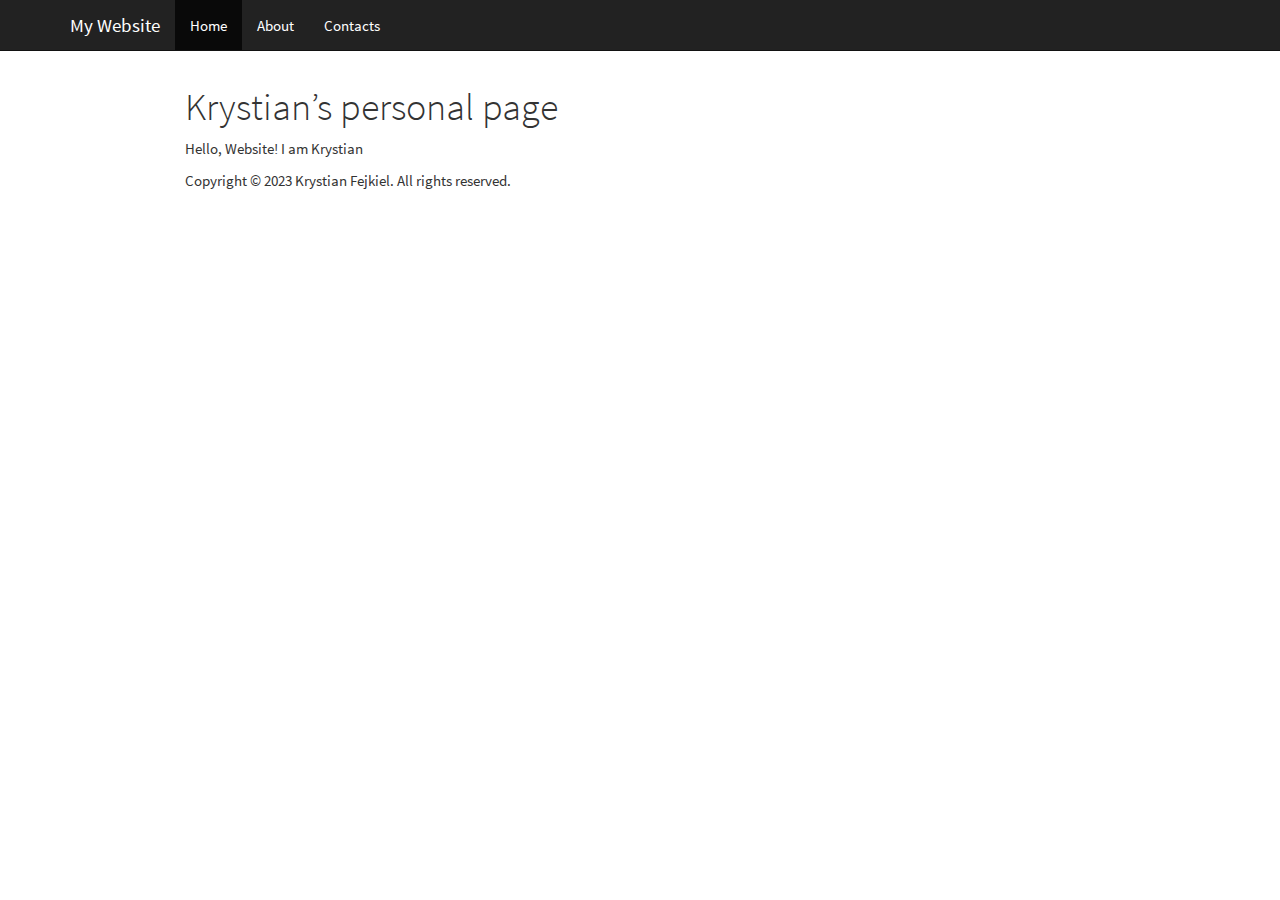
==== index.html @ fb9dfef3 "Update" ====
<!DOCTYPE html>

<html>

<head>

<meta charset="utf-8" />
<meta name="generator" content="pandoc" />
<meta http-equiv="X-UA-Compatible" content="IE=EDGE" />




<title>Krystian’s personal page</title>

<script src="site_libs/header-attrs-2.11/header-attrs.js"></script>
<script src="site_libs/jquery-3.6.0/jquery-3.6.0.min.js"></script>
<meta name="viewport" content="width=device-width, initial-scale=1" />
<link href="site_libs/bootstrap-3.3.5/css/cosmo.min.css" rel="stylesheet" />
<script src="site_libs/bootstrap-3.3.5/js/bootstrap.min.js"></script>
<script src="site_libs/bootstrap-3.3.5/shim/html5shiv.min.js"></script>
<script src="site_libs/bootstrap-3.3.5/shim/respond.min.js"></script>
<style>h1 {font-size: 34px;}
       h1.title {font-size: 38px;}
       h2 {font-size: 30px;}
       h3 {font-size: 24px;}
       h4 {font-size: 18px;}
       h5 {font-size: 16px;}
       h6 {font-size: 12px;}
       code {color: inherit; background-color: rgba(0, 0, 0, 0.04);}
       pre:not([class]) { background-color: white }</style>
<script src="site_libs/navigation-1.1/tabsets.js"></script>
<link href="site_libs/highlightjs-9.12.0/textmate.css" rel="stylesheet" />
<script src="site_libs/highlightjs-9.12.0/highlight.js"></script>

<style type="text/css">
  code{white-space: pre-wrap;}
  span.smallcaps{font-variant: small-caps;}
  span.underline{text-decoration: underline;}
  div.column{display: inline-block; vertical-align: top; width: 50%;}
  div.hanging-indent{margin-left: 1.5em; text-indent: -1.5em;}
  ul.task-list{list-style: none;}
    </style>

<style type="text/css">code{white-space: pre;}</style>
<script type="text/javascript">
if (window.hljs) {
  hljs.configure({languages: []});
  hljs.initHighlightingOnLoad();
  if (document.readyState && document.readyState === "complete") {
    window.setTimeout(function() { hljs.initHighlighting(); }, 0);
  }
}
</script>





<link rel="stylesheet" href="styles.css" type="text/css" />



<style type = "text/css">
.main-container {
  max-width: 940px;
  margin-left: auto;
  margin-right: auto;
}
img {
  max-width:100%;
}
.tabbed-pane {
  padding-top: 12px;
}
.html-widget {
  margin-bottom: 20px;
}
button.code-folding-btn:focus {
  outline: none;
}
summary {
  display: list-item;
}
pre code {
  padding: 0;
}
</style>


<style type="text/css">
.dropdown-submenu {
  position: relative;
}
.dropdown-submenu>.dropdown-menu {
  top: 0;
  left: 100%;
  margin-top: -6px;
  margin-left: -1px;
  border-radius: 0 6px 6px 6px;
}
.dropdown-submenu:hover>.dropdown-menu {
  display: block;
}
.dropdown-submenu>a:after {
  display: block;
  content: " ";
  float: right;
  width: 0;
  height: 0;
  border-color: transparent;
  border-style: solid;
  border-width: 5px 0 5px 5px;
  border-left-color: #cccccc;
  margin-top: 5px;
  margin-right: -10px;
}
.dropdown-submenu:hover>a:after {
  border-left-color: #adb5bd;
}
.dropdown-submenu.pull-left {
  float: none;
}
.dropdown-submenu.pull-left>.dropdown-menu {
  left: -100%;
  margin-left: 10px;
  border-radius: 6px 0 6px 6px;
}
</style>

<script type="text/javascript">
// manage active state of menu based on current page
$(document).ready(function () {
  // active menu anchor
  href = window.location.pathname
  href = href.substr(href.lastIndexOf('/') + 1)
  if (href === "")
    href = "index.html";
  var menuAnchor = $('a[href="' + href + '"]');

  // mark it active
  menuAnchor.tab('show');

  // if it's got a parent navbar menu mark it active as well
  menuAnchor.closest('li.dropdown').addClass('active');

  // Navbar adjustments
  var navHeight = $(".navbar").first().height() + 15;
  var style = document.createElement('style');
  var pt = "padding-top: " + navHeight + "px; ";
  var mt = "margin-top: -" + navHeight + "px; ";
  var css = "";
  // offset scroll position for anchor links (for fixed navbar)
  for (var i = 1; i <= 6; i++) {
    css += ".section h" + i + "{ " + pt + mt + "}\n";
  }
  style.innerHTML = "body {" + pt + "padding-bottom: 40px; }\n" + css;
  document.head.appendChild(style);
});
</script>

<!-- tabsets -->

<style type="text/css">
.tabset-dropdown > .nav-tabs {
  display: inline-table;
  max-height: 500px;
  min-height: 44px;
  overflow-y: auto;
  border: 1px solid #ddd;
  border-radius: 4px;
}

.tabset-dropdown > .nav-tabs > li.active:before {
  content: "";
  font-family: 'Glyphicons Halflings';
  display: inline-block;
  padding: 10px;
  border-right: 1px solid #ddd;
}

.tabset-dropdown > .nav-tabs.nav-tabs-open > li.active:before {
  content: "&#xe258;";
  border: none;
}

.tabset-dropdown > .nav-tabs.nav-tabs-open:before {
  content: "";
  font-family: 'Glyphicons Halflings';
  display: inline-block;
  padding: 10px;
  border-right: 1px solid #ddd;
}

.tabset-dropdown > .nav-tabs > li.active {
  display: block;
}

.tabset-dropdown > .nav-tabs > li > a,
.tabset-dropdown > .nav-tabs > li > a:focus,
.tabset-dropdown > .nav-tabs > li > a:hover {
  border: none;
  display: inline-block;
  border-radius: 4px;
  background-color: transparent;
}

.tabset-dropdown > .nav-tabs.nav-tabs-open > li {
  display: block;
  float: none;
}

.tabset-dropdown > .nav-tabs > li {
  display: none;
}
</style>

<!-- code folding -->




</head>

<body>


<div class="container-fluid main-container">




<div class="navbar navbar-default  navbar-fixed-top" role="navigation">
  <div class="container">
    <div class="navbar-header">
      <button type="button" class="navbar-toggle collapsed" data-toggle="collapse" data-target="#navbar">
        <span class="icon-bar"></span>
        <span class="icon-bar"></span>
        <span class="icon-bar"></span>
      </button>
      <a class="navbar-brand" href="index.html">My Website</a>
    </div>
    <div id="navbar" class="navbar-collapse collapse">
      <ul class="nav navbar-nav">
        <li>
  <a href="index.html">Home</a>
</li>
<li>
  <a href="about.html">About</a>
</li>
<li>
  <a href="contacts.html">Contacts</a>
</li>
      </ul>
      <ul class="nav navbar-nav navbar-right">
        
      </ul>
    </div><!--/.nav-collapse -->
  </div><!--/.container -->
</div><!--/.navbar -->

<div id="header">



<h1 class="title toc-ignore">Krystian’s personal page</h1>

</div>


<p>Hello, Website! I am Krystian</p>

<p>Copyright &copy; 2023 Krystian Fejkiel. All rights reserved.</p>



</div>

<script>

// add bootstrap table styles to pandoc tables
function bootstrapStylePandocTables() {
  $('tr.odd').parent('tbody').parent('table').addClass('table table-condensed');
}
$(document).ready(function () {
  bootstrapStylePandocTables();
});


</script>

<!-- tabsets -->

<script>
$(document).ready(function () {
  window.buildTabsets("TOC");
});

$(document).ready(function () {
  $('.tabset-dropdown > .nav-tabs > li').click(function () {
    $(this).parent().toggleClass('nav-tabs-open');
  });
});
</script>

<!-- code folding -->


<!-- dynamically load mathjax for compatibility with self-contained -->
<script>
  (function () {
    var script = document.createElement("script");
    script.type = "text/javascript";
    script.src  = "https://mathjax.rstudio.com/latest/MathJax.js?config=TeX-AMS-MML_HTMLorMML";
    document.getElementsByTagName("head")[0].appendChild(script);
  })();
</script>

</body>
</html>
---- site_libs/bootstrap-3.3.5/css/cosmo.min.css ----
@font-face {
  font-family: 'Source Sans Pro';
  font-style: normal;
  font-weight: 300;
  src: url(fonts/SourceSansProLight.ttf) format('truetype');
}
@font-face {
  font-family: 'Source Sans Pro';
  font-style: normal;
  font-weight: 400;
  src: url(fonts/SourceSansPro.ttf) format('truetype');
}
@font-face {
  font-family: 'Source Sans Pro';
  font-style: normal;
  font-weight: 700;
  src: url(fonts/SourceSansProBold.ttf) format('truetype');
}

/*!
 * bootswatch v3.3.6
 * Homepage: http://bootswatch.com
 * Copyright 2012-2015 Thomas Park
 * Licensed under MIT
 * Based on Bootstrap
*//*!
 * Bootstrap v3.3.6 (http://getbootstrap.com)
 * Copyright 2011-2015 Twitter, Inc.
 * Licensed under MIT (https://github.com/twbs/bootstrap/blob/master/LICENSE)
 *//*! normalize.css v3.0.3 | MIT License | github.com/necolas/normalize.css */html{font-family:sans-serif;-ms-text-size-adjust:100%;-webkit-text-size-adjust:100%}body{margin:0}article,aside,details,figcaption,figure,footer,header,hgroup,main,menu,nav,section,summary{display:block}audio,canvas,progress,video{display:inline-block;vertical-align:baseline}audio:not([controls]){display:none;height:0}[hidden],template{display:none}a{background-color:transparent}a:active,a:hover{outline:0}abbr[title]{border-bottom:1px dotted}b,strong{font-weight:bold}dfn{font-style:italic}h1{font-size:2em;margin:0.67em 0}mark{background:#ff0;color:#000}small{font-size:80%}sub,sup{font-size:75%;line-height:0;position:relative;vertical-align:baseline}sup{top:-0.5em}sub{bottom:-0.25em}img{border:0}svg:not(:root){overflow:hidden}figure{margin:1em 40px}hr{-webkit-box-sizing:content-box;-moz-box-sizing:content-box;box-sizing:content-box;height:0}pre{overflow:auto}code,kbd,pre,samp{font-family:monospace, monospace;font-size:1em}button,input,optgroup,select,textarea{color:inherit;font:inherit;margin:0}button{overflow:visible}button,select{text-transform:none}button,html input[type="button"],input[type="reset"],input[type="submit"]{-webkit-appearance:button;cursor:pointer}button[disabled],html input[disabled]{cursor:default}button::-moz-focus-inner,input::-moz-focus-inner{border:0;padding:0}input{line-height:normal}input[type="checkbox"],input[type="radio"]{-webkit-box-sizing:border-box;-moz-box-sizing:border-box;box-sizing:border-box;padding:0}input[type="number"]::-webkit-inner-spin-button,input[type="number"]::-webkit-outer-spin-button{height:auto}input[type="search"]{-webkit-appearance:textfield;-webkit-box-sizing:content-box;-moz-box-sizing:content-box;box-sizing:content-box}input[type="search"]::-webkit-search-cancel-button,input[type="search"]::-webkit-search-decoration{-webkit-appearance:none}fieldset{border:1px solid #c0c0c0;margin:0 2px;padding:0.35em 0.625em 0.75em}legend{border:0;padding:0}textarea{overflow:auto}optgroup{font-weight:bold}table{border-collapse:collapse;border-spacing:0}td,th{padding:0}/*! Source: https://github.com/h5bp/html5-boilerplate/blob/master/src/css/main.css */@media print{*,*:before,*:after{background:transparent !important;color:#000 !important;-webkit-box-shadow:none !important;box-shadow:none !important;text-shadow:none !important}a,a:visited{text-decoration:underline}a[href]:after{content:" (" attr(href) ")"}abbr[title]:after{content:" (" attr(title) ")"}a[href^="#"]:after,a[href^="javascript:"]:after{content:""}pre,blockquote{border:1px solid #999;page-break-inside:avoid}thead{display:table-header-group}tr,img{page-break-inside:avoid}img{max-width:100% !important}p,h2,h3{orphans:3;widows:3}h2,h3{page-break-after:avoid}.navbar{display:none}.btn>.caret,.dropup>.btn>.caret{border-top-color:#000 !important}.label{border:1px solid #000}.table{border-collapse:collapse !important}.table td,.table th{background-color:#fff !important}.table-bordered th,.table-bordered td{border:1px solid #ddd !important}}@font-face{font-family:'Glyphicons Halflings';src:url('../fonts/glyphicons-halflings-regular.eot');src:url('../fonts/glyphicons-halflings-regular.eot?#iefix') format('embedded-opentype'),url('../fonts/glyphicons-halflings-regular.woff') format('woff'),url('../fonts/glyphicons-halflings-regular.ttf') format('truetype'),url('../fonts/glyphicons-halflings-regular.svg#glyphicons_halflingsregular') format('svg')}.glyphicon{position:relative;top:1px;display:inline-block;font-family:'Glyphicons Halflings';font-style:normal;font-weight:normal;line-height:1;-webkit-font-smoothing:antialiased;-moz-osx-font-smoothing:grayscale}.glyphicon-asterisk:before{content:"\002a"}.glyphicon-plus:before{content:"\002b"}.glyphicon-euro:before,.glyphicon-eur:before{content:"\20ac"}.glyphicon-minus:before{content:"\2212"}.glyphicon-cloud:before{content:"\2601"}.glyphicon-envelope:before{content:"\2709"}.glyphicon-pencil:before{content:"\270f"}.glyphicon-glass:before{content:"\e001"}.glyphicon-music:before{content:"\e002"}.glyphicon-search:before{content:"\e003"}.glyphicon-heart:before{content:"\e005"}.glyphicon-star:before{content:"\e006"}.glyphicon-star-empty:before{content:"\e007"}.glyphicon-user:before{content:"\e008"}.glyphicon-film:before{content:"\e009"}.glyphicon-th-large:before{content:"\e010"}.glyphicon-th:before{content:"\e011"}.glyphicon-th-list:before{content:"\e012"}.glyphicon-ok:before{content:"\e013"}.glyphicon-remove:before{content:"\e014"}.glyphicon-zoom-in:before{content:"\e015"}.glyphicon-zoom-out:before{content:"\e016"}.glyphicon-off:before{content:"\e017"}.glyphicon-signal:before{content:"\e018"}.glyphicon-cog:before{content:"\e019"}.glyphicon-trash:before{content:"\e020"}.glyphicon-home:before{content:"\e021"}.glyphicon-file:before{content:"\e022"}.glyphicon-time:before{content:"\e023"}.glyphicon-road:before{content:"\e024"}.glyphicon-download-alt:before{content:"\e025"}.glyphicon-download:before{content:"\e026"}.glyphicon-upload:before{content:"\e027"}.glyphicon-inbox:before{content:"\e028"}.glyphicon-play-circle:before{content:"\e029"}.glyphicon-repeat:before{content:"\e030"}.glyphicon-refresh:before{content:"\e031"}.glyphicon-list-alt:before{content:"\e032"}.glyphicon-lock:before{content:"\e033"}.glyphicon-flag:before{content:"\e034"}.glyphicon-headphones:before{content:"\e035"}.glyphicon-volume-off:before{content:"\e036"}.glyphicon-volume-down:before{content:"\e037"}.glyphicon-volume-up:before{content:"\e038"}.glyphicon-qrcode:before{content:"\e039"}.glyphicon-barcode:before{content:"\e040"}.glyphicon-tag:before{content:"\e041"}.glyphicon-tags:before{content:"\e042"}.glyphicon-book:before{content:"\e043"}.glyphicon-bookmark:before{content:"\e044"}.glyphicon-print:before{content:"\e045"}.glyphicon-camera:before{content:"\e046"}.glyphicon-font:before{content:"\e047"}.glyphicon-bold:before{content:"\e048"}.glyphicon-italic:before{content:"\e049"}.glyphicon-text-height:before{content:"\e050"}.glyphicon-text-width:before{content:"\e051"}.glyphicon-align-left:before{content:"\e052"}.glyphicon-align-center:before{content:"\e053"}.glyphicon-align-right:before{content:"\e054"}.glyphicon-align-justify:before{content:"\e055"}.glyphicon-list:before{content:"\e056"}.glyphicon-indent-left:before{content:"\e057"}.glyphicon-indent-right:before{content:"\e058"}.glyphicon-facetime-video:before{content:"\e059"}.glyphicon-picture:before{content:"\e060"}.glyphicon-map-marker:before{content:"\e062"}.glyphicon-adjust:before{content:"\e063"}.glyphicon-tint:before{content:"\e064"}.glyphicon-edit:before{content:"\e065"}.glyphicon-share:before{content:"\e066"}.glyphicon-check:before{content:"\e067"}.glyphicon-move:before{content:"\e068"}.glyphicon-step-backward:before{content:"\e069"}.glyphicon-fast-backward:before{content:"\e070"}.glyphicon-backward:before{content:"\e071"}.glyphicon-play:before{content:"\e072"}.glyphicon-pause:before{content:"\e073"}.glyphicon-stop:before{content:"\e074"}.glyphicon-forward:before{content:"\e075"}.glyphicon-fast-forward:before{content:"\e076"}.glyphicon-step-forward:before{content:"\e077"}.glyphicon-eject:before{content:"\e078"}.glyphicon-chevron-left:before{content:"\e079"}.glyphicon-chevron-right:before{content:"\e080"}.glyphicon-plus-sign:before{content:"\e081"}.glyphicon-minus-sign:before{content:"\e082"}.glyphicon-remove-sign:before{content:"\e083"}.glyphicon-ok-sign:before{content:"\e084"}.glyphicon-question-sign:before{content:"\e085"}.glyphicon-info-sign:before{content:"\e086"}.glyphicon-screenshot:before{content:"\e087"}.glyphicon-remove-circle:before{content:"\e088"}.glyphicon-ok-circle:before{content:"\e089"}.glyphicon-ban-circle:before{content:"\e090"}.glyphicon-arrow-left:before{content:"\e091"}.glyphicon-arrow-right:before{content:"\e092"}.glyphicon-arrow-up:before{content:"\e093"}.glyphicon-arrow-down:before{content:"\e094"}.glyphicon-share-alt:before{content:"\e095"}.glyphicon-resize-full:before{content:"\e096"}.glyphicon-resize-small:before{content:"\e097"}.glyphicon-exclamation-sign:before{content:"\e101"}.glyphicon-gift:before{content:"\e102"}.glyphicon-leaf:before{content:"\e103"}.glyphicon-fire:before{content:"\e104"}.glyphicon-eye-open:before{content:"\e105"}.glyphicon-eye-close:before{content:"\e106"}.glyphicon-warning-sign:before{content:"\e107"}.glyphicon-plane:before{content:"\e108"}.glyphicon-calendar:before{content:"\e109"}.glyphicon-random:before{content:"\e110"}.glyphicon-comment:before{content:"\e111"}.glyphicon-magnet:before{content:"\e112"}.glyphicon-chevron-up:before{content:"\e113"}.glyphicon-chevron-down:before{content:"\e114"}.glyphicon-retweet:before{content:"\e115"}.glyphicon-shopping-cart:before{content:"\e116"}.glyphicon-folder-close:before{content:"\e117"}.glyphicon-folder-open:before{content:"\e118"}.glyphicon-resize-vertical:before{content:"\e119"}.glyphicon-resize-horizontal:before{content:"\e120"}.glyphicon-hdd:before{content:"\e121"}.glyphicon-bullhorn:before{content:"\e122"}.glyphicon-bell:before{content:"\e123"}.glyphicon-certificate:before{content:"\e124"}.glyphicon-thumbs-up:before{content:"\e125"}.glyphicon-thumbs-down:before{content:"\e126"}.glyphicon-hand-right:before{content:"\e127"}.glyphicon-hand-left:before{content:"\e128"}.glyphicon-hand-up:before{content:"\e129"}.glyphicon-hand-down:before{content:"\e130"}.glyphicon-circle-arrow-right:before{content:"\e131"}.glyphicon-circle-arrow-left:before{content:"\e132"}.glyphicon-circle-arrow-up:before{content:"\e133"}.glyphicon-circle-arrow-down:before{content:"\e134"}.glyphicon-globe:before{content:"\e135"}.glyphicon-wrench:before{content:"\e136"}.glyphicon-tasks:before{content:"\e137"}.glyphicon-filter:before{content:"\e138"}.glyphicon-briefcase:before{content:"\e139"}.glyphicon-fullscreen:before{content:"\e140"}.glyphicon-dashboard:before{content:"\e141"}.glyphicon-paperclip:before{content:"\e142"}.glyphicon-heart-empty:before{content:"\e143"}.glyphicon-link:before{content:"\e144"}.glyphicon-phone:before{content:"\e145"}.glyphicon-pushpin:before{content:"\e146"}.glyphicon-usd:before{content:"\e148"}.glyphicon-gbp:before{content:"\e149"}.glyphicon-sort:before{content:"\e150"}.glyphicon-sort-by-alphabet:before{content:"\e151"}.glyphicon-sort-by-alphabet-alt:before{content:"\e152"}.glyphicon-sort-by-order:before{content:"\e153"}.glyphicon-sort-by-order-alt:before{content:"\e154"}.glyphicon-sort-by-attributes:before{content:"\e155"}.glyphicon-sort-by-attributes-alt:before{content:"\e156"}.glyphicon-unchecked:before{content:"\e157"}.glyphicon-expand:before{content:"\e158"}.glyphicon-collapse-down:before{content:"\e159"}.glyphicon-collapse-up:before{content:"\e160"}.glyphicon-log-in:before{content:"\e161"}.glyphicon-flash:before{content:"\e162"}.glyphicon-log-out:before{content:"\e163"}.glyphicon-new-window:before{content:"\e164"}.glyphicon-record:before{content:"\e165"}.glyphicon-save:before{content:"\e166"}.glyphicon-open:before{content:"\e167"}.glyphicon-saved:before{content:"\e168"}.glyphicon-import:before{content:"\e169"}.glyphicon-export:before{content:"\e170"}.glyphicon-send:before{content:"\e171"}.glyphicon-floppy-disk:before{content:"\e172"}.glyphicon-floppy-saved:before{content:"\e173"}.glyphicon-floppy-remove:before{content:"\e174"}.glyphicon-floppy-save:before{content:"\e175"}.glyphicon-floppy-open:before{content:"\e176"}.glyphicon-credit-card:before{content:"\e177"}.glyphicon-transfer:before{content:"\e178"}.glyphicon-cutlery:before{content:"\e179"}.glyphicon-header:before{content:"\e180"}.glyphicon-compressed:before{content:"\e181"}.glyphicon-earphone:before{content:"\e182"}.glyphicon-phone-alt:before{content:"\e183"}.glyphicon-tower:before{content:"\e184"}.glyphicon-stats:before{content:"\e185"}.glyphicon-sd-video:before{content:"\e186"}.glyphicon-hd-video:before{content:"\e187"}.glyphicon-subtitles:before{content:"\e188"}.glyphicon-sound-stereo:before{content:"\e189"}.glyphicon-sound-dolby:before{content:"\e190"}.glyphicon-sound-5-1:before{content:"\e191"}.glyphicon-sound-6-1:before{content:"\e192"}.glyphicon-sound-7-1:before{content:"\e193"}.glyphicon-copyright-mark:before{content:"\e194"}.glyphicon-registration-mark:before{content:"\e195"}.glyphicon-cloud-download:before{content:"\e197"}.glyphicon-cloud-upload:before{content:"\e198"}.glyphicon-tree-conifer:before{content:"\e199"}.glyphicon-tree-deciduous:before{content:"\e200"}.glyphicon-cd:before{content:"\e201"}.glyphicon-save-file:before{content:"\e202"}.glyphicon-open-file:before{content:"\e203"}.glyphicon-level-up:before{content:"\e204"}.glyphicon-copy:before{content:"\e205"}.glyphicon-paste:before{content:"\e206"}.glyphicon-alert:before{content:"\e209"}.glyphicon-equalizer:before{content:"\e210"}.glyphicon-king:before{content:"\e211"}.glyphicon-queen:before{content:"\e212"}.glyphicon-pawn:before{content:"\e213"}.glyphicon-bishop:before{content:"\e214"}.glyphicon-knight:before{content:"\e215"}.glyphicon-baby-formula:before{content:"\e216"}.glyphicon-tent:before{content:"\26fa"}.glyphicon-blackboard:before{content:"\e218"}.glyphicon-bed:before{content:"\e219"}.glyphicon-apple:before{content:"\f8ff"}.glyphicon-erase:before{content:"\e221"}.glyphicon-hourglass:before{content:"\231b"}.glyphicon-lamp:before{content:"\e223"}.glyphicon-duplicate:before{content:"\e224"}.glyphicon-piggy-bank:before{content:"\e225"}.glyphicon-scissors:before{content:"\e226"}.glyphicon-bitcoin:before{content:"\e227"}.glyphicon-btc:before{content:"\e227"}.glyphicon-xbt:before{content:"\e227"}.glyphicon-yen:before{content:"\00a5"}.glyphicon-jpy:before{content:"\00a5"}.glyphicon-ruble:before{content:"\20bd"}.glyphicon-rub:before{content:"\20bd"}.glyphicon-scale:before{content:"\e230"}.glyphicon-ice-lolly:before{content:"\e231"}.glyphicon-ice-lolly-tasted:before{content:"\e232"}.glyphicon-education:before{content:"\e233"}.glyphicon-option-horizontal:before{content:"\e234"}.glyphicon-option-vertical:before{content:"\e235"}.glyphicon-menu-hamburger:before{content:"\e236"}.glyphicon-modal-window:before{content:"\e237"}.glyphicon-oil:before{content:"\e238"}.glyphicon-grain:before{content:"\e239"}.glyphicon-sunglasses:before{content:"\e240"}.glyphicon-text-size:before{content:"\e241"}.glyphicon-text-color:before{content:"\e242"}.glyphicon-text-background:before{content:"\e243"}.glyphicon-object-align-top:before{content:"\e244"}.glyphicon-object-align-bottom:before{content:"\e245"}.glyphicon-object-align-horizontal:before{content:"\e246"}.glyphicon-object-align-left:before{content:"\e247"}.glyphicon-object-align-vertical:before{content:"\e248"}.glyphicon-object-align-right:before{content:"\e249"}.glyphicon-triangle-right:before{content:"\e250"}.glyphicon-triangle-left:before{content:"\e251"}.glyphicon-triangle-bottom:before{content:"\e252"}.glyphicon-triangle-top:before{content:"\e253"}.glyphicon-console:before{content:"\e254"}.glyphicon-superscript:before{content:"\e255"}.glyphicon-subscript:before{content:"\e256"}.glyphicon-menu-left:before{content:"\e257"}.glyphicon-menu-right:before{content:"\e258"}.glyphicon-menu-down:before{content:"\e259"}.glyphicon-menu-up:before{content:"\e260"}*{-webkit-box-sizing:border-box;-moz-box-sizing:border-box;box-sizing:border-box}*:before,*:after{-webkit-box-sizing:border-box;-moz-box-sizing:border-box;box-sizing:border-box}html{font-size:10px;-webkit-tap-highlight-color:rgba(0,0,0,0)}body{font-family:"Source Sans Pro",Calibri,Candara,Arial,sans-serif;font-size:15px;line-height:1.42857143;color:#333333;background-color:#ffffff}input,button,select,textarea{font-family:inherit;font-size:inherit;line-height:inherit}a{color:#2780e3;text-decoration:none}a:hover,a:focus{color:#165ba8;text-decoration:underline}a:focus{outline:thin dotted;outline:5px auto -webkit-focus-ring-color;outline-offset:-2px}figure{margin:0}img{vertical-align:middle}.img-responsive,.thumbnail>img,.thumbnail a>img,.carousel-inner>.item>img,.carousel-inner>.item>a>img{display:block;max-width:100%;height:auto}.img-rounded{border-radius:0}.img-thumbnail{padding:4px;line-height:1.42857143;background-color:#ffffff;border:1px solid #dddddd;border-radius:0;-webkit-transition:all .2s ease-in-out;-o-transition:all .2s ease-in-out;transition:all .2s ease-in-out;display:inline-block;max-width:100%;height:auto}.img-circle{border-radius:50%}hr{margin-top:21px;margin-bottom:21px;border:0;border-top:1px solid #e6e6e6}.sr-only{position:absolute;width:1px;height:1px;margin:-1px;padding:0;overflow:hidden;clip:rect(0, 0, 0, 0);border:0}.sr-only-focusable:active,.sr-only-focusable:focus{position:static;width:auto;height:auto;margin:0;overflow:visible;clip:auto}[role="button"]{cursor:pointer}h1,h2,h3,h4,h5,h6,.h1,.h2,.h3,.h4,.h5,.h6{font-family:"Source Sans Pro",Calibri,Candara,Arial,sans-serif;font-weight:300;line-height:1.1;color:inherit}h1 small,h2 small,h3 small,h4 small,h5 small,h6 small,.h1 small,.h2 small,.h3 small,.h4 small,.h5 small,.h6 small,h1 .small,h2 .small,h3 .small,h4 .small,h5 .small,h6 .small,.h1 .small,.h2 .small,.h3 .small,.h4 .small,.h5 .small,.h6 .small{font-weight:normal;line-height:1;color:#999999}h1,.h1,h2,.h2,h3,.h3{margin-top:21px;margin-bottom:10.5px}h1 small,.h1 small,h2 small,.h2 small,h3 small,.h3 small,h1 .small,.h1 .small,h2 .small,.h2 .small,h3 .small,.h3 .small{font-size:65%}h4,.h4,h5,.h5,h6,.h6{margin-top:10.5px;margin-bottom:10.5px}h4 small,.h4 small,h5 small,.h5 small,h6 small,.h6 small,h4 .small,.h4 .small,h5 .small,.h5 .small,h6 .small,.h6 .small{font-size:75%}h1,.h1{font-size:39px}h2,.h2{font-size:32px}h3,.h3{font-size:26px}h4,.h4{font-size:19px}h5,.h5{font-size:15px}h6,.h6{font-size:13px}p{margin:0 0 10.5px}.lead{margin-bottom:21px;font-size:17px;font-weight:300;line-height:1.4}@media (min-width:768px){.lead{font-size:22.5px}}small,.small{font-size:86%}mark,.mark{background-color:#ff7518;padding:.2em}.text-left{text-align:left}.text-right{text-align:right}.text-center{text-align:center}.text-justify{text-align:justify}.text-nowrap{white-space:nowrap}.text-lowercase{text-transform:lowercase}.text-uppercase{text-transform:uppercase}.text-capitalize{text-transform:capitalize}.text-muted{color:#999999}.text-primary{color:#2780e3}a.text-primary:hover,a.text-primary:focus{color:#1967be}.text-success{color:#ffffff}a.text-success:hover,a.text-success:focus{color:#e6e6e6}.text-info{color:#ffffff}a.text-info:hover,a.text-info:focus{color:#e6e6e6}.text-warning{color:#ffffff}a.text-warning:hover,a.text-warning:focus{color:#e6e6e6}.text-danger{color:#ffffff}a.text-danger:hover,a.text-danger:focus{color:#e6e6e6}.bg-primary{color:#fff;background-color:#2780e3}a.bg-primary:hover,a.bg-primary:focus{background-color:#1967be}.bg-success{background-color:#3fb618}a.bg-success:hover,a.bg-success:focus{background-color:#2f8912}.bg-info{background-color:#9954bb}a.bg-info:hover,a.bg-info:focus{background-color:#7e3f9d}.bg-warning{background-color:#ff7518}a.bg-warning:hover,a.bg-warning:focus{background-color:#e45c00}.bg-danger{background-color:#ff0039}a.bg-danger:hover,a.bg-danger:focus{background-color:#cc002e}.page-header{padding-bottom:9.5px;margin:42px 0 21px;border-bottom:1px solid #e6e6e6}ul,ol{margin-top:0;margin-bottom:10.5px}ul ul,ol ul,ul ol,ol ol{margin-bottom:0}.list-unstyled{padding-left:0;list-style:none}.list-inline{padding-left:0;list-style:none;margin-left:-5px}.list-inline>li{display:inline-block;padding-left:5px;padding-right:5px}dl{margin-top:0;margin-bottom:21px}dt,dd{line-height:1.42857143}dt{font-weight:bold}dd{margin-left:0}@media (min-width:768px){.dl-horizontal dt{float:left;width:160px;clear:left;text-align:right;overflow:hidden;text-overflow:ellipsis;white-space:nowrap}.dl-horizontal dd{margin-left:180px}}abbr[title],abbr[data-original-title]{cursor:help;border-bottom:1px dotted #999999}.initialism{font-size:90%;text-transform:uppercase}blockquote{padding:10.5px 21px;margin:0 0 21px;font-size:18.75px;border-left:5px solid #e6e6e6}blockquote p:last-child,blockquote ul:last-child,blockquote ol:last-child{margin-bottom:0}blockquote footer,blockquote small,blockquote .small{display:block;font-size:80%;line-height:1.42857143;color:#999999}blockquote footer:before,blockquote small:before,blockquote .small:before{content:'\2014 \00A0'}.blockquote-reverse,blockquote.pull-right{padding-right:15px;padding-left:0;border-right:5px solid #e6e6e6;border-left:0;text-align:right}.blockquote-reverse footer:before,blockquote.pull-right footer:before,.blockquote-reverse small:before,blockquote.pull-right small:before,.blockquote-reverse .small:before,blockquote.pull-right .small:before{content:''}.blockquote-reverse footer:after,blockquote.pull-right footer:after,.blockquote-reverse small:after,blockquote.pull-right small:after,.blockquote-reverse .small:after,blockquote.pull-right .small:after{content:'\00A0 \2014'}address{margin-bottom:21px;font-style:normal;line-height:1.42857143}code,kbd,pre,samp{font-family:monospace}code{padding:2px 4px;font-size:90%;color:#c7254e;background-color:#f9f2f4;border-radius:0}kbd{padding:2px 4px;font-size:90%;color:#ffffff;background-color:#333333;border-radius:0;-webkit-box-shadow:inset 0 -1px 0 rgba(0,0,0,0.25);box-shadow:inset 0 -1px 0 rgba(0,0,0,0.25)}kbd kbd{padding:0;font-size:100%;font-weight:bold;-webkit-box-shadow:none;box-shadow:none}pre{display:block;padding:10px;margin:0 0 10.5px;font-size:14px;line-height:1.42857143;word-break:break-all;word-wrap:break-word;color:#333333;background-color:#f5f5f5;border:1px solid #cccccc;border-radius:0}pre code{padding:0;font-size:inherit;color:inherit;white-space:pre-wrap;background-color:transparent;border-radius:0}.pre-scrollable{max-height:340px;overflow-y:scroll}.container{margin-right:auto;margin-left:auto;padding-left:15px;padding-right:15px}@media (min-width:768px){.container{width:750px}}@media (min-width:992px){.container{width:970px}}@media (min-width:1200px){.container{width:1170px}}.container-fluid{margin-right:auto;margin-left:auto;padding-left:15px;padding-right:15px}.row{margin-left:-15px;margin-right:-15px}.col-xs-1,.col-sm-1,.col-md-1,.col-lg-1,.col-xs-2,.col-sm-2,.col-md-2,.col-lg-2,.col-xs-3,.col-sm-3,.col-md-3,.col-lg-3,.col-xs-4,.col-sm-4,.col-md-4,.col-lg-4,.col-xs-5,.col-sm-5,.col-md-5,.col-lg-5,.col-xs-6,.col-sm-6,.col-md-6,.col-lg-6,.col-xs-7,.col-sm-7,.col-md-7,.col-lg-7,.col-xs-8,.col-sm-8,.col-md-8,.col-lg-8,.col-xs-9,.col-sm-9,.col-md-9,.col-lg-9,.col-xs-10,.col-sm-10,.col-md-10,.col-lg-10,.col-xs-11,.col-sm-11,.col-md-11,.col-lg-11,.col-xs-12,.col-sm-12,.col-md-12,.col-lg-12{position:relative;min-height:1px;padding-left:15px;padding-right:15px}.col-xs-1,.col-xs-2,.col-xs-3,.col-xs-4,.col-xs-5,.col-xs-6,.col-xs-7,.col-xs-8,.col-xs-9,.col-xs-10,.col-xs-11,.col-xs-12{float:left}.col-xs-12{width:100%}.col-xs-11{width:91.66666667%}.col-xs-10{width:83.33333333%}.col-xs-9{width:75%}.col-xs-8{width:66.66666667%}.col-xs-7{width:58.33333333%}.col-xs-6{width:50%}.col-xs-5{width:41.66666667%}.col-xs-4{width:33.33333333%}.col-xs-3{width:25%}.col-xs-2{width:16.66666667%}.col-xs-1{width:8.33333333%}.col-xs-pull-12{right:100%}.col-xs-pull-11{right:91.66666667%}.col-xs-pull-10{right:83.33333333%}.col-xs-pull-9{right:75%}.col-xs-pull-8{right:66.66666667%}.col-xs-pull-7{right:58.33333333%}.col-xs-pull-6{right:50%}.col-xs-pull-5{right:41.66666667%}.col-xs-pull-4{right:33.33333333%}.col-xs-pull-3{right:25%}.col-xs-pull-2{right:16.66666667%}.col-xs-pull-1{right:8.33333333%}.col-xs-pull-0{right:auto}.col-xs-push-12{left:100%}.col-xs-push-11{left:91.66666667%}.col-xs-push-10{left:83.33333333%}.col-xs-push-9{left:75%}.col-xs-push-8{left:66.66666667%}.col-xs-push-7{left:58.33333333%}.col-xs-push-6{left:50%}.col-xs-push-5{left:41.66666667%}.col-xs-push-4{left:33.33333333%}.col-xs-push-3{left:25%}.col-xs-push-2{left:16.66666667%}.col-xs-push-1{left:8.33333333%}.col-xs-push-0{left:auto}.col-xs-offset-12{margin-left:100%}.col-xs-offset-11{margin-left:91.66666667%}.col-xs-offset-10{margin-left:83.33333333%}.col-xs-offset-9{margin-left:75%}.col-xs-offset-8{margin-left:66.66666667%}.col-xs-offset-7{margin-left:58.33333333%}.col-xs-offset-6{margin-left:50%}.col-xs-offset-5{margin-left:41.66666667%}.col-xs-offset-4{margin-left:33.33333333%}.col-xs-offset-3{margin-left:25%}.col-xs-offset-2{margin-left:16.66666667%}.col-xs-offset-1{margin-left:8.33333333%}.col-xs-offset-0{margin-left:0%}@media (min-width:768px){.col-sm-1,.col-sm-2,.col-sm-3,.col-sm-4,.col-sm-5,.col-sm-6,.col-sm-7,.col-sm-8,.col-sm-9,.col-sm-10,.col-sm-11,.col-sm-12{float:left}.col-sm-12{width:100%}.col-sm-11{width:91.66666667%}.col-sm-10{width:83.33333333%}.col-sm-9{width:75%}.col-sm-8{width:66.66666667%}.col-sm-7{width:58.33333333%}.col-sm-6{width:50%}.col-sm-5{width:41.66666667%}.col-sm-4{width:33.33333333%}.col-sm-3{width:25%}.col-sm-2{width:16.66666667%}.col-sm-1{width:8.33333333%}.col-sm-pull-12{right:100%}.col-sm-pull-11{right:91.66666667%}.col-sm-pull-10{right:83.33333333%}.col-sm-pull-9{right:75%}.col-sm-pull-8{right:66.66666667%}.col-sm-pull-7{right:58.33333333%}.col-sm-pull-6{right:50%}.col-sm-pull-5{right:41.66666667%}.col-sm-pull-4{right:33.33333333%}.col-sm-pull-3{right:25%}.col-sm-pull-2{right:16.66666667%}.col-sm-pull-1{right:8.33333333%}.col-sm-pull-0{right:auto}.col-sm-push-12{left:100%}.col-sm-push-11{left:91.66666667%}.col-sm-push-10{left:83.33333333%}.col-sm-push-9{left:75%}.col-sm-push-8{left:66.66666667%}.col-sm-push-7{left:58.33333333%}.col-sm-push-6{left:50%}.col-sm-push-5{left:41.66666667%}.col-sm-push-4{left:33.33333333%}.col-sm-push-3{left:25%}.col-sm-push-2{left:16.66666667%}.col-sm-push-1{left:8.33333333%}.col-sm-push-0{left:auto}.col-sm-offset-12{margin-left:100%}.col-sm-offset-11{margin-left:91.66666667%}.col-sm-offset-10{margin-left:83.33333333%}.col-sm-offset-9{margin-left:75%}.col-sm-offset-8{margin-left:66.66666667%}.col-sm-offset-7{margin-left:58.33333333%}.col-sm-offset-6{margin-left:50%}.col-sm-offset-5{margin-left:41.66666667%}.col-sm-offset-4{margin-left:33.33333333%}.col-sm-offset-3{margin-left:25%}.col-sm-offset-2{margin-left:16.66666667%}.col-sm-offset-1{margin-left:8.33333333%}.col-sm-offset-0{margin-left:0%}}@media (min-width:992px){.col-md-1,.col-md-2,.col-md-3,.col-md-4,.col-md-5,.col-md-6,.col-md-7,.col-md-8,.col-md-9,.col-md-10,.col-md-11,.col-md-12{float:left}.col-md-12{width:100%}.col-md-11{width:91.66666667%}.col-md-10{width:83.33333333%}.col-md-9{width:75%}.col-md-8{width:66.66666667%}.col-md-7{width:58.33333333%}.col-md-6{width:50%}.col-md-5{width:41.66666667%}.col-md-4{width:33.33333333%}.col-md-3{width:25%}.col-md-2{width:16.66666667%}.col-md-1{width:8.33333333%}.col-md-pull-12{right:100%}.col-md-pull-11{right:91.66666667%}.col-md-pull-10{right:83.33333333%}.col-md-pull-9{right:75%}.col-md-pull-8{right:66.66666667%}.col-md-pull-7{right:58.33333333%}.col-md-pull-6{right:50%}.col-md-pull-5{right:41.66666667%}.col-md-pull-4{right:33.33333333%}.col-md-pull-3{right:25%}.col-md-pull-2{right:16.66666667%}.col-md-pull-1{right:8.33333333%}.col-md-pull-0{right:auto}.col-md-push-12{left:100%}.col-md-push-11{left:91.66666667%}.col-md-push-10{left:83.33333333%}.col-md-push-9{left:75%}.col-md-push-8{left:66.66666667%}.col-md-push-7{left:58.33333333%}.col-md-push-6{left:50%}.col-md-push-5{left:41.66666667%}.col-md-push-4{left:33.33333333%}.col-md-push-3{left:25%}.col-md-push-2{left:16.66666667%}.col-md-push-1{left:8.33333333%}.col-md-push-0{left:auto}.col-md-offset-12{margin-left:100%}.col-md-offset-11{margin-left:91.66666667%}.col-md-offset-10{margin-left:83.33333333%}.col-md-offset-9{margin-left:75%}.col-md-offset-8{margin-left:66.66666667%}.col-md-offset-7{margin-left:58.33333333%}.col-md-offset-6{margin-left:50%}.col-md-offset-5{margin-left:41.66666667%}.col-md-offset-4{margin-left:33.33333333%}.col-md-offset-3{margin-left:25%}.col-md-offset-2{margin-left:16.66666667%}.col-md-offset-1{margin-left:8.33333333%}.col-md-offset-0{margin-left:0%}}@media (min-width:1200px){.col-lg-1,.col-lg-2,.col-lg-3,.col-lg-4,.col-lg-5,.col-lg-6,.col-lg-7,.col-lg-8,.col-lg-9,.col-lg-10,.col-lg-11,.col-lg-12{float:left}.col-lg-12{width:100%}.col-lg-11{width:91.66666667%}.col-lg-10{width:83.33333333%}.col-lg-9{width:75%}.col-lg-8{width:66.66666667%}.col-lg-7{width:58.33333333%}.col-lg-6{width:50%}.col-lg-5{width:41.66666667%}.col-lg-4{width:33.33333333%}.col-lg-3{width:25%}.col-lg-2{width:16.66666667%}.col-lg-1{width:8.33333333%}.col-lg-pull-12{right:100%}.col-lg-pull-11{right:91.66666667%}.col-lg-pull-10{right:83.33333333%}.col-lg-pull-9{right:75%}.col-lg-pull-8{right:66.66666667%}.col-lg-pull-7{right:58.33333333%}.col-lg-pull-6{right:50%}.col-lg-pull-5{right:41.66666667%}.col-lg-pull-4{right:33.33333333%}.col-lg-pull-3{right:25%}.col-lg-pull-2{right:16.66666667%}.col-lg-pull-1{right:8.33333333%}.col-lg-pull-0{right:auto}.col-lg-push-12{left:100%}.col-lg-push-11{left:91.66666667%}.col-lg-push-10{left:83.33333333%}.col-lg-push-9{left:75%}.col-lg-push-8{left:66.66666667%}.col-lg-push-7{left:58.33333333%}.col-lg-push-6{left:50%}.col-lg-push-5{left:41.66666667%}.col-lg-push-4{left:33.33333333%}.col-lg-push-3{left:25%}.col-lg-push-2{left:16.66666667%}.col-lg-push-1{left:8.33333333%}.col-lg-push-0{left:auto}.col-lg-offset-12{margin-left:100%}.col-lg-offset-11{margin-left:91.66666667%}.col-lg-offset-10{margin-left:83.33333333%}.col-lg-offset-9{margin-left:75%}.col-lg-offset-8{margin-left:66.66666667%}.col-lg-offset-7{margin-left:58.33333333%}.col-lg-offset-6{margin-left:50%}.col-lg-offset-5{margin-left:41.66666667%}.col-lg-offset-4{margin-left:33.33333333%}.col-lg-offset-3{margin-left:25%}.col-lg-offset-2{margin-left:16.66666667%}.col-lg-offset-1{margin-left:8.33333333%}.col-lg-offset-0{margin-left:0%}}table{background-color:transparent}caption{padding-top:8px;padding-bottom:8px;color:#999999;text-align:left}th{}.table{width:100%;max-width:100%;margin-bottom:21px}.table>thead>tr>th,.table>tbody>tr>th,.table>tfoot>tr>th,.table>thead>tr>td,.table>tbody>tr>td,.table>tfoot>tr>td{padding:8px;line-height:1.42857143;vertical-align:top;border-top:1px solid #dddddd}.table>thead>tr>th{vertical-align:bottom;border-bottom:2px solid #dddddd}.table>caption+thead>tr:first-child>th,.table>colgroup+thead>tr:first-child>th,.table>thead:first-child>tr:first-child>th,.table>caption+thead>tr:first-child>td,.table>colgroup+thead>tr:first-child>td,.table>thead:first-child>tr:first-child>td{border-top:0}.table>tbody+tbody{border-top:2px solid #dddddd}.table .table{background-color:#ffffff}.table-condensed>thead>tr>th,.table-condensed>tbody>tr>th,.table-condensed>tfoot>tr>th,.table-condensed>thead>tr>td,.table-condensed>tbody>tr>td,.table-condensed>tfoot>tr>td{padding:5px}.table-bordered{border:1px solid #dddddd}.table-bordered>thead>tr>th,.table-bordered>tbody>tr>th,.table-bordered>tfoot>tr>th,.table-bordered>thead>tr>td,.table-bordered>tbody>tr>td,.table-bordered>tfoot>tr>td{border:1px solid #dddddd}.table-bordered>thead>tr>th,.table-bordered>thead>tr>td{border-bottom-width:2px}.table-striped>tbody>tr:nth-of-type(odd){background-color:#f9f9f9}.table-hover>tbody>tr:hover{background-color:#f5f5f5}table col[class*="col-"]{position:static;float:none;display:table-column}table td[class*="col-"],table th[class*="col-"]{position:static;float:none;display:table-cell}.table>thead>tr>td.active,.table>tbody>tr>td.active,.table>tfoot>tr>td.active,.table>thead>tr>th.active,.table>tbody>tr>th.active,.table>tfoot>tr>th.active,.table>thead>tr.active>td,.table>tbody>tr.active>td,.table>tfoot>tr.active>td,.table>thead>tr.active>th,.table>tbody>tr.active>th,.table>tfoot>tr.active>th{background-color:#f5f5f5}.table-hover>tbody>tr>td.active:hover,.table-hover>tbody>tr>th.active:hover,.table-hover>tbody>tr.active:hover>td,.table-hover>tbody>tr:hover>.active,.table-hover>tbody>tr.active:hover>th{background-color:#e8e8e8}.table>thead>tr>td.success,.table>tbody>tr>td.success,.table>tfoot>tr>td.success,.table>thead>tr>th.success,.table>tbody>tr>th.success,.table>tfoot>tr>th.success,.table>thead>tr.success>td,.table>tbody>tr.success>td,.table>tfoot>tr.success>td,.table>thead>tr.success>th,.table>tbody>tr.success>th,.table>tfoot>tr.success>th{background-color:#3fb618}.table-hover>tbody>tr>td.success:hover,.table-hover>tbody>tr>th.success:hover,.table-hover>tbody>tr.success:hover>td,.table-hover>tbody>tr:hover>.success,.table-hover>tbody>tr.success:hover>th{background-color:#379f15}.table>thead>tr>td.info,.table>tbody>tr>td.info,.table>tfoot>tr>td.info,.table>thead>tr>th.info,.table>tbody>tr>th.info,.table>tfoot>tr>th.info,.table>thead>tr.info>td,.table>tbody>tr.info>td,.table>tfoot>tr.info>td,.table>thead>tr.info>th,.table>tbody>tr.info>th,.table>tfoot>tr.info>th{background-color:#9954bb}.table-hover>tbody>tr>td.info:hover,.table-hover>tbody>tr>th.info:hover,.table-hover>tbody>tr.info:hover>td,.table-hover>tbody>tr:hover>.info,.table-hover>tbody>tr.info:hover>th{background-color:#8d46b0}.table>thead>tr>td.warning,.table>tbody>tr>td.warning,.table>tfoot>tr>td.warning,.table>thead>tr>th.warning,.table>tbody>tr>th.warning,.table>tfoot>tr>th.warning,.table>thead>tr.warning>td,.table>tbody>tr.warning>td,.table>tfoot>tr.warning>td,.table>thead>tr.warning>th,.table>tbody>tr.warning>th,.table>tfoot>tr.warning>th{background-color:#ff7518}.table-hover>tbody>tr>td.warning:hover,.table-hover>tbody>tr>th.warning:hover,.table-hover>tbody>tr.warning:hover>td,.table-hover>tbody>tr:hover>.warning,.table-hover>tbody>tr.warning:hover>th{background-color:#fe6600}.table>thead>tr>td.danger,.table>tbody>tr>td.danger,.table>tfoot>tr>td.danger,.table>thead>tr>th.danger,.table>tbody>tr>th.danger,.table>tfoot>tr>th.danger,.table>thead>tr.danger>td,.table>tbody>tr.danger>td,.table>tfoot>tr.danger>td,.table>thead>tr.danger>th,.table>tbody>tr.danger>th,.table>tfoot>tr.danger>th{background-color:#ff0039}.table-hover>tbody>tr>td.danger:hover,.table-hover>tbody>tr>th.danger:hover,.table-hover>tbody>tr.danger:hover>td,.table-hover>tbody>tr:hover>.danger,.table-hover>tbody>tr.danger:hover>th{background-color:#e60033}.table-responsive{overflow-x:auto;min-height:0.01%}@media screen and (max-width:767px){.table-responsive{width:100%;margin-bottom:15.75px;overflow-y:hidden;-ms-overflow-style:-ms-autohiding-scrollbar;border:1px solid #dddddd}.table-responsive>.table{margin-bottom:0}.table-responsive>.table>thead>tr>th,.table-responsive>.table>tbody>tr>th,.table-responsive>.table>tfoot>tr>th,.table-responsive>.table>thead>tr>td,.table-responsive>.table>tbody>tr>td,.table-responsive>.table>tfoot>tr>td{white-space:nowrap}.table-responsive>.table-bordered{border:0}.table-responsive>.table-bordered>thead>tr>th:first-child,.table-responsive>.table-bordered>tbody>tr>th:first-child,.table-responsive>.table-bordered>tfoot>tr>th:first-child,.table-responsive>.table-bordered>thead>tr>td:first-child,.table-responsive>.table-bordered>tbody>tr>td:first-child,.table-responsive>.table-bordered>tfoot>tr>td:first-child{border-left:0}.table-responsive>.table-bordered>thead>tr>th:last-child,.table-responsive>.table-bordered>tbody>tr>th:last-child,.table-responsive>.table-bordered>tfoot>tr>th:last-child,.table-responsive>.table-bordered>thead>tr>td:last-child,.table-responsive>.table-bordered>tbody>tr>td:last-child,.table-responsive>.table-bordered>tfoot>tr>td:last-child{border-right:0}.table-responsive>.table-bordered>tbody>tr:last-child>th,.table-responsive>.table-bordered>tfoot>tr:last-child>th,.table-responsive>.table-bordered>tbody>tr:last-child>td,.table-responsive>.table-bordered>tfoot>tr:last-child>td{border-bottom:0}}fieldset{padding:0;margin:0;border:0;min-width:0}legend{display:block;width:100%;padding:0;margin-bottom:21px;font-size:22.5px;line-height:inherit;color:#333333;border:0;border-bottom:1px solid #e5e5e5}label{display:inline-block;max-width:100%;margin-bottom:5px;font-weight:bold}input[type="search"]{-webkit-box-sizing:border-box;-moz-box-sizing:border-box;box-sizing:border-box}input[type="radio"],input[type="checkbox"]{margin:4px 0 0;margin-top:1px \9;line-height:normal}input[type="file"]{display:block}input[type="range"]{display:block;width:100%}select[multiple],select[size]{height:auto}input[type="file"]:focus,input[type="radio"]:focus,input[type="checkbox"]:focus{outline:thin dotted;outline:5px auto -webkit-focus-ring-color;outline-offset:-2px}output{display:block;padding-top:11px;font-size:15px;line-height:1.42857143;color:#333333}.form-control{display:block;width:100%;height:43px;padding:10px 18px;font-size:15px;line-height:1.42857143;color:#333333;background-color:#ffffff;background-image:none;border:1px solid #cccccc;border-radius:0;-webkit-box-shadow:inset 0 1px 1px rgba(0,0,0,0.075);box-shadow:inset 0 1px 1px rgba(0,0,0,0.075);-webkit-transition:border-color ease-in-out .15s,-webkit-box-shadow ease-in-out .15s;-o-transition:border-color ease-in-out .15s,box-shadow ease-in-out .15s;transition:border-color ease-in-out .15s,box-shadow ease-in-out .15s}.form-control:focus{border-color:#66afe9;outline:0;-webkit-box-shadow:inset 0 1px 1px rgba(0,0,0,0.075),0 0 8px rgba(102,175,233,0.6);box-shadow:inset 0 1px 1px rgba(0,0,0,0.075),0 0 8px rgba(102,175,233,0.6)}.form-control::-moz-placeholder{color:#999999;opacity:1}.form-control:-ms-input-placeholder{color:#999999}.form-control::-webkit-input-placeholder{color:#999999}.form-control::-ms-expand{border:0;background-color:transparent}.form-control[disabled],.form-control[readonly],fieldset[disabled] .form-control{background-color:#e6e6e6;opacity:1}.form-control[disabled],fieldset[disabled] .form-control{cursor:not-allowed}textarea.form-control{height:auto}input[type="search"]{-webkit-appearance:none}@media screen and (-webkit-min-device-pixel-ratio:0){input[type="date"].form-control,input[type="time"].form-control,input[type="datetime-local"].form-control,input[type="month"].form-control{line-height:43px}input[type="date"].input-sm,input[type="time"].input-sm,input[type="datetime-local"].input-sm,input[type="month"].input-sm,.input-group-sm input[type="date"],.input-group-sm input[type="time"],.input-group-sm input[type="datetime-local"],.input-group-sm input[type="month"]{line-height:31px}input[type="date"].input-lg,input[type="time"].input-lg,input[type="datetime-local"].input-lg,input[type="month"].input-lg,.input-group-lg input[type="date"],.input-group-lg input[type="time"],.input-group-lg input[type="datetime-local"],.input-group-lg input[type="month"]{line-height:64px}}.form-group{margin-bottom:15px}.radio,.checkbox{position:relative;display:block;margin-top:10px;margin-bottom:10px}.radio label,.checkbox label{min-height:21px;padding-left:20px;margin-bottom:0;font-weight:normal;cursor:pointer}.radio input[type="radio"],.radio-inline input[type="radio"],.checkbox input[type="checkbox"],.checkbox-inline input[type="checkbox"]{position:absolute;margin-left:-20px;margin-top:4px \9}.radio+.radio,.checkbox+.checkbox{margin-top:-5px}.radio-inline,.checkbox-inline{position:relative;display:inline-block;padding-left:20px;margin-bottom:0;vertical-align:middle;font-weight:normal;cursor:pointer}.radio-inline+.radio-inline,.checkbox-inline+.checkbox-inline{margin-top:0;margin-left:10px}input[type="radio"][disabled],input[type="checkbox"][disabled],input[type="radio"].disabled,input[type="checkbox"].disabled,fieldset[disabled] input[type="radio"],fieldset[disabled] input[type="checkbox"]{cursor:not-allowed}.radio-inline.disabled,.checkbox-inline.disabled,fieldset[disabled] .radio-inline,fieldset[disabled] .checkbox-inline{cursor:not-allowed}.radio.disabled label,.checkbox.disabled label,fieldset[disabled] .radio label,fieldset[disabled] .checkbox label{cursor:not-allowed}.form-control-static{padding-top:11px;padding-bottom:11px;margin-bottom:0;min-height:36px}.form-control-static.input-lg,.form-control-static.input-sm{padding-left:0;padding-right:0}.input-sm{height:31px;padding:5px 10px;font-size:13px;line-height:1.5;border-radius:0}select.input-sm{height:31px;line-height:31px}textarea.input-sm,select[multiple].input-sm{height:auto}.form-group-sm .form-control{height:31px;padding:5px 10px;font-size:13px;line-height:1.5;border-radius:0}.form-group-sm select.form-control{height:31px;line-height:31px}.form-group-sm textarea.form-control,.form-group-sm select[multiple].form-control{height:auto}.form-group-sm .form-control-static{height:31px;min-height:34px;padding:6px 10px;font-size:13px;line-height:1.5}.input-lg{height:64px;padding:18px 30px;font-size:19px;line-height:1.3333333;border-radius:0}select.input-lg{height:64px;line-height:64px}textarea.input-lg,select[multiple].input-lg{height:auto}.form-group-lg .form-control{height:64px;padding:18px 30px;font-size:19px;line-height:1.3333333;border-radius:0}.form-group-lg select.form-control{height:64px;line-height:64px}.form-group-lg textarea.form-control,.form-group-lg select[multiple].form-control{height:auto}.form-group-lg .form-control-static{height:64px;min-height:40px;padding:19px 30px;font-size:19px;line-height:1.3333333}.has-feedback{position:relative}.has-feedback .form-control{padding-right:53.75px}.form-control-feedback{position:absolute;top:0;right:0;z-index:2;display:block;width:43px;height:43px;line-height:43px;text-align:center;pointer-events:none}.input-lg+.form-control-feedback,.input-group-lg+.form-control-feedback,.form-group-lg .form-control+.form-control-feedback{width:64px;height:64px;line-height:64px}.input-sm+.form-control-feedback,.input-group-sm+.form-control-feedback,.form-group-sm .form-control+.form-control-feedback{width:31px;height:31px;line-height:31px}.has-success .help-block,.has-success .control-label,.has-success .radio,.has-success .checkbox,.has-success .radio-inline,.has-success .checkbox-inline,.has-success.radio label,.has-success.checkbox label,.has-success.radio-inline label,.has-success.checkbox-inline label{color:#ffffff}.has-success .form-control{border-color:#ffffff;-webkit-box-shadow:inset 0 1px 1px rgba(0,0,0,0.075);box-shadow:inset 0 1px 1px rgba(0,0,0,0.075)}.has-success .form-control:focus{border-color:#e6e6e6;-webkit-box-shadow:inset 0 1px 1px rgba(0,0,0,0.075),0 0 6px #fff;box-shadow:inset 0 1px 1px rgba(0,0,0,0.075),0 0 6px #fff}.has-success .input-group-addon{color:#ffffff;border-color:#ffffff;background-color:#3fb618}.has-success .form-control-feedback{color:#ffffff}.has-warning .help-block,.has-warning .control-label,.has-warning .radio,.has-warning .checkbox,.has-warning .radio-inline,.has-warning .checkbox-inline,.has-warning.radio label,.has-warning.checkbox label,.has-warning.radio-inline label,.has-warning.checkbox-inline label{color:#ffffff}.has-warning .form-control{border-color:#ffffff;-webkit-box-shadow:inset 0 1px 1px rgba(0,0,0,0.075);box-shadow:inset 0 1px 1px rgba(0,0,0,0.075)}.has-warning .form-control:focus{border-color:#e6e6e6;-webkit-box-shadow:inset 0 1px 1px rgba(0,0,0,0.075),0 0 6px #fff;box-shadow:inset 0 1px 1px rgba(0,0,0,0.075),0 0 6px #fff}.has-warning .input-group-addon{color:#ffffff;border-color:#ffffff;background-color:#ff7518}.has-warning .form-control-feedback{color:#ffffff}.has-error .help-block,.has-error .control-label,.has-error .radio,.has-error .checkbox,.has-error .radio-inline,.has-error .checkbox-inline,.has-error.radio label,.has-error.checkbox label,.has-error.radio-inline label,.has-error.checkbox-inline label{color:#ffffff}.has-error .form-control{border-color:#ffffff;-webkit-box-shadow:inset 0 1px 1px rgba(0,0,0,0.075);box-shadow:inset 0 1px 1px rgba(0,0,0,0.075)}.has-error .form-control:focus{border-color:#e6e6e6;-webkit-box-shadow:inset 0 1px 1px rgba(0,0,0,0.075),0 0 6px #fff;box-shadow:inset 0 1px 1px rgba(0,0,0,0.075),0 0 6px #fff}.has-error .input-group-addon{color:#ffffff;border-color:#ffffff;background-color:#ff0039}.has-error .form-control-feedback{color:#ffffff}.has-feedback label~.form-control-feedback{top:26px}.has-feedback label.sr-only~.form-control-feedback{top:0}.help-block{display:block;margin-top:5px;margin-bottom:10px;color:#737373}@media (min-width:768px){.form-inline .form-group{display:inline-block;margin-bottom:0;vertical-align:middle}.form-inline .form-control{display:inline-block;width:auto;vertical-align:middle}.form-inline .form-control-static{display:inline-block}.form-inline .input-group{display:inline-table;vertical-align:middle}.form-inline .input-group .input-group-addon,.form-inline .input-group .input-group-btn,.form-inline .input-group .form-control{width:auto}.form-inline .input-group>.form-control{width:100%}.form-inline .control-label{margin-bottom:0;vertical-align:middle}.form-inline .radio,.form-inline .checkbox{display:inline-block;margin-top:0;margin-bottom:0;vertical-align:middle}.form-inline .radio label,.form-inline .checkbox label{padding-left:0}.form-inline .radio input[type="radio"],.form-inline .checkbox input[type="checkbox"]{position:relative;margin-left:0}.form-inline .has-feedback .form-control-feedback{top:0}}.form-horizontal .radio,.form-horizontal .checkbox,.form-horizontal .radio-inline,.form-horizontal .checkbox-inline{margin-top:0;margin-bottom:0;padding-top:11px}.form-horizontal .radio,.form-horizontal .checkbox{min-height:32px}.form-horizontal .form-group{margin-left:-15px;margin-right:-15px}@media (min-width:768px){.form-horizontal .control-label{text-align:right;margin-bottom:0;padding-top:11px}}.form-horizontal .has-feedback .form-control-feedback{right:15px}@media (min-width:768px){.form-horizontal .form-group-lg .control-label{padding-top:19px;font-size:19px}}@media (min-width:768px){.form-horizontal .form-group-sm .control-label{padding-top:6px;font-size:13px}}.btn{display:inline-block;margin-bottom:0;font-weight:normal;text-align:center;vertical-align:middle;-ms-touch-action:manipulation;touch-action:manipulation;cursor:pointer;background-image:none;border:1px solid transparent;white-space:nowrap;padding:10px 18px;font-size:15px;line-height:1.42857143;border-radius:0;-webkit-user-select:none;-moz-user-select:none;-ms-user-select:none;user-select:none}.btn:focus,.btn:active:focus,.btn.active:focus,.btn.focus,.btn:active.focus,.btn.active.focus{outline:thin dotted;outline:5px auto -webkit-focus-ring-color;outline-offset:-2px}.btn:hover,.btn:focus,.btn.focus{color:#ffffff;text-decoration:none}.btn:active,.btn.active{outline:0;background-image:none;-webkit-box-shadow:inset 0 3px 5px rgba(0,0,0,0.125);box-shadow:inset 0 3px 5px rgba(0,0,0,0.125)}.btn.disabled,.btn[disabled],fieldset[disabled] .btn{cursor:not-allowed;opacity:0.65;filter:alpha(opacity=65);-webkit-box-shadow:none;box-shadow:none}a.btn.disabled,fieldset[disabled] a.btn{pointer-events:none}.btn-default{color:#ffffff;background-color:#222222;border-color:#222222}.btn-default:focus,.btn-default.focus{color:#ffffff;background-color:#090909;border-color:#000000}.btn-default:hover{color:#ffffff;background-color:#090909;border-color:#040404}.btn-default:active,.btn-default.active,.open>.dropdown-toggle.btn-default{color:#ffffff;background-color:#090909;border-color:#040404}.btn-default:active:hover,.btn-default.active:hover,.open>.dropdown-toggle.btn-default:hover,.btn-default:active:focus,.btn-default.active:focus,.open>.dropdown-toggle.btn-default:focus,.btn-default:active.focus,.btn-default.active.focus,.open>.dropdown-toggle.btn-default.focus{color:#ffffff;background-color:#000000;border-color:#000000}.btn-default:active,.btn-default.active,.open>.dropdown-toggle.btn-default{background-image:none}.btn-default.disabled:hover,.btn-default[disabled]:hover,fieldset[disabled] .btn-default:hover,.btn-default.disabled:focus,.btn-default[disabled]:focus,fieldset[disabled] .btn-default:focus,.btn-default.disabled.focus,.btn-default[disabled].focus,fieldset[disabled] .btn-default.focus{background-color:#222222;border-color:#222222}.btn-default .badge{color:#222222;background-color:#ffffff}.btn-primary{color:#ffffff;background-color:#2780e3;border-color:#2780e3}.btn-primary:focus,.btn-primary.focus{color:#ffffff;background-color:#1967be;border-color:#10427b}.btn-primary:hover{color:#ffffff;background-color:#1967be;border-color:#1862b5}.btn-primary:active,.btn-primary.active,.open>.dropdown-toggle.btn-primary{color:#ffffff;background-color:#1967be;border-color:#1862b5}.btn-primary:active:hover,.btn-primary.active:hover,.open>.dropdown-toggle.btn-primary:hover,.btn-primary:active:focus,.btn-primary.active:focus,.open>.dropdown-toggle.btn-primary:focus,.btn-primary:active.focus,.btn-primary.active.focus,.open>.dropdown-toggle.btn-primary.focus{color:#ffffff;background-color:#15569f;border-color:#10427b}.btn-primary:active,.btn-primary.active,.open>.dropdown-toggle.btn-primary{background-image:none}.btn-primary.disabled:hover,.btn-primary[disabled]:hover,fieldset[disabled] .btn-primary:hover,.btn-primary.disabled:focus,.btn-primary[disabled]:focus,fieldset[disabled] .btn-primary:focus,.btn-primary.disabled.focus,.btn-primary[disabled].focus,fieldset[disabled] .btn-primary.focus{background-color:#2780e3;border-color:#2780e3}.btn-primary .badge{color:#2780e3;background-color:#ffffff}.btn-success{color:#ffffff;background-color:#3fb618;border-color:#3fb618}.btn-success:focus,.btn-success.focus{color:#ffffff;background-color:#2f8912;border-color:#184509}.btn-success:hover{color:#ffffff;background-color:#2f8912;border-color:#2c8011}.btn-success:active,.btn-success.active,.open>.dropdown-toggle.btn-success{color:#ffffff;background-color:#2f8912;border-color:#2c8011}.btn-success:active:hover,.btn-success.active:hover,.open>.dropdown-toggle.btn-success:hover,.btn-success:active:focus,.btn-success.active:focus,.open>.dropdown-toggle.btn-success:focus,.btn-success:active.focus,.btn-success.active.focus,.open>.dropdown-toggle.btn-success.focus{color:#ffffff;background-color:#24690e;border-color:#184509}.btn-success:active,.btn-success.active,.open>.dropdown-toggle.btn-success{background-image:none}.btn-success.disabled:hover,.btn-success[disabled]:hover,fieldset[disabled] .btn-success:hover,.btn-success.disabled:focus,.btn-success[disabled]:focus,fieldset[disabled] .btn-success:focus,.btn-success.disabled.focus,.btn-success[disabled].focus,fieldset[disabled] .btn-success.focus{background-color:#3fb618;border-color:#3fb618}.btn-success .badge{color:#3fb618;background-color:#ffffff}.btn-info{color:#ffffff;background-color:#9954bb;border-color:#9954bb}.btn-info:focus,.btn-info.focus{color:#ffffff;background-color:#7e3f9d;border-color:#522967}.btn-info:hover{color:#ffffff;background-color:#7e3f9d;border-color:#783c96}.btn-info:active,.btn-info.active,.open>.dropdown-toggle.btn-info{color:#ffffff;background-color:#7e3f9d;border-color:#783c96}.btn-info:active:hover,.btn-info.active:hover,.open>.dropdown-toggle.btn-info:hover,.btn-info:active:focus,.btn-info.active:focus,.open>.dropdown-toggle.btn-info:focus,.btn-info:active.focus,.btn-info.active.focus,.open>.dropdown-toggle.btn-info.focus{color:#ffffff;background-color:#6a3484;border-color:#522967}.btn-info:active,.btn-info.active,.open>.dropdown-toggle.btn-info{background-image:none}.btn-info.disabled:hover,.btn-info[disabled]:hover,fieldset[disabled] .btn-info:hover,.btn-info.disabled:focus,.btn-info[disabled]:focus,fieldset[disabled] .btn-info:focus,.btn-info.disabled.focus,.btn-info[disabled].focus,fieldset[disabled] .btn-info.focus{background-color:#9954bb;border-color:#9954bb}.btn-info .badge{color:#9954bb;background-color:#ffffff}.btn-warning{color:#ffffff;background-color:#ff7518;border-color:#ff7518}.btn-warning:focus,.btn-warning.focus{color:#ffffff;background-color:#e45c00;border-color:#983d00}.btn-warning:hover{color:#ffffff;background-color:#e45c00;border-color:#da5800}.btn-warning:active,.btn-warning.active,.open>.dropdown-toggle.btn-warning{color:#ffffff;background-color:#e45c00;border-color:#da5800}.btn-warning:active:hover,.btn-warning.active:hover,.open>.dropdown-toggle.btn-warning:hover,.btn-warning:active:focus,.btn-warning.active:focus,.open>.dropdown-toggle.btn-warning:focus,.btn-warning:active.focus,.btn-warning.active.focus,.open>.dropdown-toggle.btn-warning.focus{color:#ffffff;background-color:#c04d00;border-color:#983d00}.btn-warning:active,.btn-warning.active,.open>.dropdown-toggle.btn-warning{background-image:none}.btn-warning.disabled:hover,.btn-warning[disabled]:hover,fieldset[disabled] .btn-warning:hover,.btn-warning.disabled:focus,.btn-warning[disabled]:focus,fieldset[disabled] .btn-warning:focus,.btn-warning.disabled.focus,.btn-warning[disabled].focus,fieldset[disabled] .btn-warning.focus{background-color:#ff7518;border-color:#ff7518}.btn-warning .badge{color:#ff7518;background-color:#ffffff}.btn-danger{color:#ffffff;background-color:#ff0039;border-color:#ff0039}.btn-danger:focus,.btn-danger.focus{color:#ffffff;background-color:#cc002e;border-color:#80001c}.btn-danger:hover{color:#ffffff;background-color:#cc002e;border-color:#c2002b}.btn-danger:active,.btn-danger.active,.open>.dropdown-toggle.btn-danger{color:#ffffff;background-color:#cc002e;border-color:#c2002b}.btn-danger:active:hover,.btn-danger.active:hover,.open>.dropdown-toggle.btn-danger:hover,.btn-danger:active:focus,.btn-danger.active:focus,.open>.dropdown-toggle.btn-danger:focus,.btn-danger:active.focus,.btn-danger.active.focus,.open>.dropdown-toggle.btn-danger.focus{color:#ffffff;background-color:#a80026;border-color:#80001c}.btn-danger:active,.btn-danger.active,.open>.dropdown-toggle.btn-danger{background-image:none}.btn-danger.disabled:hover,.btn-danger[disabled]:hover,fieldset[disabled] .btn-danger:hover,.btn-danger.disabled:focus,.btn-danger[disabled]:focus,fieldset[disabled] .btn-danger:focus,.btn-danger.disabled.focus,.btn-danger[disabled].focus,fieldset[disabled] .btn-danger.focus{background-color:#ff0039;border-color:#ff0039}.btn-danger .badge{color:#ff0039;background-color:#ffffff}.btn-link{color:#2780e3;font-weight:normal;border-radius:0}.btn-link,.btn-link:active,.btn-link.active,.btn-link[disabled],fieldset[disabled] .btn-link{background-color:transparent;-webkit-box-shadow:none;box-shadow:none}.btn-link,.btn-link:hover,.btn-link:focus,.btn-link:active{border-color:transparent}.btn-link:hover,.btn-link:focus{color:#165ba8;text-decoration:underline;background-color:transparent}.btn-link[disabled]:hover,fieldset[disabled] .btn-link:hover,.btn-link[disabled]:focus,fieldset[disabled] .btn-link:focus{color:#999999;text-decoration:none}.btn-lg,.btn-group-lg>.btn{padding:18px 30px;font-size:19px;line-height:1.3333333;border-radius:0}.btn-sm,.btn-group-sm>.btn{padding:5px 10px;font-size:13px;line-height:1.5;border-radius:0}.btn-xs,.btn-group-xs>.btn{padding:1px 5px;font-size:13px;line-height:1.5;border-radius:0}.btn-block{display:block;width:100%}.btn-block+.btn-block{margin-top:5px}input[type="submit"].btn-block,input[type="reset"].btn-block,input[type="button"].btn-block{width:100%}.fade{opacity:0;-webkit-transition:opacity 0.15s linear;-o-transition:opacity 0.15s linear;transition:opacity 0.15s linear}.fade.in{opacity:1}.collapse{display:none}.collapse.in{display:block}tr.collapse.in{display:table-row}tbody.collapse.in{display:table-row-group}.collapsing{position:relative;height:0;overflow:hidden;-webkit-transition-property:height, visibility;-o-transition-property:height, visibility;transition-property:height, visibility;-webkit-transition-duration:0.35s;-o-transition-duration:0.35s;transition-duration:0.35s;-webkit-transition-timing-function:ease;-o-transition-timing-function:ease;transition-timing-function:ease}.caret{display:inline-block;width:0;height:0;margin-left:2px;vertical-align:middle;border-top:4px dashed;border-top:4px solid \9;border-right:4px solid transparent;border-left:4px solid transparent}.dropup,.dropdown{position:relative}.dropdown-toggle:focus{outline:0}.dropdown-menu{position:absolute;top:100%;left:0;z-index:1000;display:none;float:left;min-width:160px;padding:5px 0;margin:2px 0 0;list-style:none;font-size:15px;text-align:left;background-color:#ffffff;border:1px solid #cccccc;border:1px solid rgba(0,0,0,0.15);border-radius:0;-webkit-box-shadow:0 6px 12px rgba(0,0,0,0.175);box-shadow:0 6px 12px rgba(0,0,0,0.175);-webkit-background-clip:padding-box;background-clip:padding-box}.dropdown-menu.pull-right{right:0;left:auto}.dropdown-menu .divider{height:1px;margin:9.5px 0;overflow:hidden;background-color:#e5e5e5}.dropdown-menu>li>a{display:block;padding:3px 20px;clear:both;font-weight:normal;line-height:1.42857143;color:#333333;white-space:nowrap}.dropdown-menu>li>a:hover,.dropdown-menu>li>a:focus{text-decoration:none;color:#ffffff;background-color:#2780e3}.dropdown-menu>.active>a,.dropdown-menu>.active>a:hover,.dropdown-menu>.active>a:focus{color:#ffffff;text-decoration:none;outline:0;background-color:#2780e3}.dropdown-menu>.disabled>a,.dropdown-menu>.disabled>a:hover,.dropdown-menu>.disabled>a:focus{color:#999999}.dropdown-menu>.disabled>a:hover,.dropdown-menu>.disabled>a:focus{text-decoration:none;background-color:transparent;background-image:none;filter:progid:DXImageTransform.Microsoft.gradient(enabled=false);cursor:not-allowed}.open>.dropdown-menu{display:block}.open>a{outline:0}.dropdown-menu-right{left:auto;right:0}.dropdown-menu-left{left:0;right:auto}.dropdown-header{display:block;padding:3px 20px;font-size:13px;line-height:1.42857143;color:#999999;white-space:nowrap}.dropdown-backdrop{position:fixed;left:0;right:0;bottom:0;top:0;z-index:990}.pull-right>.dropdown-menu{right:0;left:auto}.dropup .caret,.navbar-fixed-bottom .dropdown .caret{border-top:0;border-bottom:4px dashed;border-bottom:4px solid \9;content:""}.dropup .dropdown-menu,.navbar-fixed-bottom .dropdown .dropdown-menu{top:auto;bottom:100%;margin-bottom:2px}@media (min-width:768px){.navbar-right .dropdown-menu{left:auto;right:0}.navbar-right .dropdown-menu-left{left:0;right:auto}}.btn-group,.btn-group-vertical{position:relative;display:inline-block;vertical-align:middle}.btn-group>.btn,.btn-group-vertical>.btn{position:relative;float:left}.btn-group>.btn:hover,.btn-group-vertical>.btn:hover,.btn-group>.btn:focus,.btn-group-vertical>.btn:focus,.btn-group>.btn:active,.btn-group-vertical>.btn:active,.btn-group>.btn.active,.btn-group-vertical>.btn.active{z-index:2}.btn-group .btn+.btn,.btn-group .btn+.btn-group,.btn-group .btn-group+.btn,.btn-group .btn-group+.btn-group{margin-left:-1px}.btn-toolbar{margin-left:-5px}.btn-toolbar .btn,.btn-toolbar .btn-group,.btn-toolbar .input-group{float:left}.btn-toolbar>.btn,.btn-toolbar>.btn-group,.btn-toolbar>.input-group{margin-left:5px}.btn-group>.btn:not(:first-child):not(:last-child):not(.dropdown-toggle){border-radius:0}.btn-group>.btn:first-child{margin-left:0}.btn-group>.btn:first-child:not(:last-child):not(.dropdown-toggle){border-bottom-right-radius:0;border-top-right-radius:0}.btn-group>.btn:last-child:not(:first-child),.btn-group>.dropdown-toggle:not(:first-child){border-bottom-left-radius:0;border-top-left-radius:0}.btn-group>.btn-group{float:left}.btn-group>.btn-group:not(:first-child):not(:last-child)>.btn{border-radius:0}.btn-group>.btn-group:first-child:not(:last-child)>.btn:last-child,.btn-group>.btn-group:first-child:not(:last-child)>.dropdown-toggle{border-bottom-right-radius:0;border-top-right-radius:0}.btn-group>.btn-group:last-child:not(:first-child)>.btn:first-child{border-bottom-left-radius:0;border-top-left-radius:0}.btn-group .dropdown-toggle:active,.btn-group.open .dropdown-toggle{outline:0}.btn-group>.btn+.dropdown-toggle{padding-left:8px;padding-right:8px}.btn-group>.btn-lg+.dropdown-toggle{padding-left:12px;padding-right:12px}.btn-group.open .dropdown-toggle{-webkit-box-shadow:inset 0 3px 5px rgba(0,0,0,0.125);box-shadow:inset 0 3px 5px rgba(0,0,0,0.125)}.btn-group.open .dropdown-toggle.btn-link{-webkit-box-shadow:none;box-shadow:none}.btn .caret{margin-left:0}.btn-lg .caret{border-width:5px 5px 0;border-bottom-width:0}.dropup .btn-lg .caret{border-width:0 5px 5px}.btn-group-vertical>.btn,.btn-group-vertical>.btn-group,.btn-group-vertical>.btn-group>.btn{display:block;float:none;width:100%;max-width:100%}.btn-group-vertical>.btn-group>.btn{float:none}.btn-group-vertical>.btn+.btn,.btn-group-vertical>.btn+.btn-group,.btn-group-vertical>.btn-group+.btn,.btn-group-vertical>.btn-group+.btn-group{margin-top:-1px;margin-left:0}.btn-group-vertical>.btn:not(:first-child):not(:last-child){border-radius:0}.btn-group-vertical>.btn:first-child:not(:last-child){border-top-right-radius:0;border-top-left-radius:0;border-bottom-right-radius:0;border-bottom-left-radius:0}.btn-group-vertical>.btn:last-child:not(:first-child){border-top-right-radius:0;border-top-left-radius:0;border-bottom-right-radius:0;border-bottom-left-radius:0}.btn-group-vertical>.btn-group:not(:first-child):not(:last-child)>.btn{border-radius:0}.btn-group-vertical>.btn-group:first-child:not(:last-child)>.btn:last-child,.btn-group-vertical>.btn-group:first-child:not(:last-child)>.dropdown-toggle{border-bottom-right-radius:0;border-bottom-left-radius:0}.btn-group-vertical>.btn-group:last-child:not(:first-child)>.btn:first-child{border-top-right-radius:0;border-top-left-radius:0}.btn-group-justified{display:table;width:100%;table-layout:fixed;border-collapse:separate}.btn-group-justified>.btn,.btn-group-justified>.btn-group{float:none;display:table-cell;width:1%}.btn-group-justified>.btn-group .btn{width:100%}.btn-group-justified>.btn-group .dropdown-menu{left:auto}[data-toggle="buttons"]>.btn input[type="radio"],[data-toggle="buttons"]>.btn-group>.btn input[type="radio"],[data-toggle="buttons"]>.btn input[type="checkbox"],[data-toggle="buttons"]>.btn-group>.btn input[type="checkbox"]{position:absolute;clip:rect(0, 0, 0, 0);pointer-events:none}.input-group{position:relative;display:table;border-collapse:separate}.input-group[class*="col-"]{float:none;padding-left:0;padding-right:0}.input-group .form-control{position:relative;z-index:2;float:left;width:100%;margin-bottom:0}.input-group .form-control:focus{z-index:3}.input-group-lg>.form-control,.input-group-lg>.input-group-addon,.input-group-lg>.input-group-btn>.btn{height:64px;padding:18px 30px;font-size:19px;line-height:1.3333333;border-radius:0}select.input-group-lg>.form-control,select.input-group-lg>.input-group-addon,select.input-group-lg>.input-group-btn>.btn{height:64px;line-height:64px}textarea.input-group-lg>.form-control,textarea.input-group-lg>.input-group-addon,textarea.input-group-lg>.input-group-btn>.btn,select[multiple].input-group-lg>.form-control,select[multiple].input-group-lg>.input-group-addon,select[multiple].input-group-lg>.input-group-btn>.btn{height:auto}.input-group-sm>.form-control,.input-group-sm>.input-group-addon,.input-group-sm>.input-group-btn>.btn{height:31px;padding:5px 10px;font-size:13px;line-height:1.5;border-radius:0}select.input-group-sm>.form-control,select.input-group-sm>.input-group-addon,select.input-group-sm>.input-group-btn>.btn{height:31px;line-height:31px}textarea.input-group-sm>.form-control,textarea.input-group-sm>.input-group-addon,textarea.input-group-sm>.input-group-btn>.btn,select[multiple].input-group-sm>.form-control,select[multiple].input-group-sm>.input-group-addon,select[multiple].input-group-sm>.input-group-btn>.btn{height:auto}.input-group-addon,.input-group-btn,.input-group .form-control{display:table-cell}.input-group-addon:not(:first-child):not(:last-child),.input-group-btn:not(:first-child):not(:last-child),.input-group .form-control:not(:first-child):not(:last-child){border-radius:0}.input-group-addon,.input-group-btn{width:1%;white-space:nowrap;vertical-align:middle}.input-group-addon{padding:10px 18px;font-size:15px;font-weight:normal;line-height:1;color:#333333;text-align:center;background-color:#e6e6e6;border:1px solid #cccccc;border-radius:0}.input-group-addon.input-sm{padding:5px 10px;font-size:13px;border-radius:0}.input-group-addon.input-lg{padding:18px 30px;font-size:19px;border-radius:0}.input-group-addon input[type="radio"],.input-group-addon input[type="checkbox"]{margin-top:0}.input-group .form-control:first-child,.input-group-addon:first-child,.input-group-btn:first-child>.btn,.input-group-btn:first-child>.btn-group>.btn,.input-group-btn:first-child>.dropdown-toggle,.input-group-btn:last-child>.btn:not(:last-child):not(.dropdown-toggle),.input-group-btn:last-child>.btn-group:not(:last-child)>.btn{border-bottom-right-radius:0;border-top-right-radius:0}.input-group-addon:first-child{border-right:0}.input-group .form-control:last-child,.input-group-addon:last-child,.input-group-btn:last-child>.btn,.input-group-btn:last-child>.btn-group>.btn,.input-group-btn:last-child>.dropdown-toggle,.input-group-btn:first-child>.btn:not(:first-child),.input-group-btn:first-child>.btn-group:not(:first-child)>.btn{border-bottom-left-radius:0;border-top-left-radius:0}.input-group-addon:last-child{border-left:0}.input-group-btn{position:relative;font-size:0;white-space:nowrap}.input-group-btn>.btn{position:relative}.input-group-btn>.btn+.btn{margin-left:-1px}.input-group-btn>.btn:hover,.input-group-btn>.btn:focus,.input-group-btn>.btn:active{z-index:2}.input-group-btn:first-child>.btn,.input-group-btn:first-child>.btn-group{margin-right:-1px}.input-group-btn:last-child>.btn,.input-group-btn:last-child>.btn-group{z-index:2;margin-left:-1px}.nav{margin-bottom:0;padding-left:0;list-style:none}.nav>li{position:relative;display:block}.nav>li>a{position:relative;display:block;padding:10px 15px}.nav>li>a:hover,.nav>li>a:focus{text-decoration:none;background-color:#e6e6e6}.nav>li.disabled>a{color:#999999}.nav>li.disabled>a:hover,.nav>li.disabled>a:focus{color:#999999;text-decoration:none;background-color:transparent;cursor:not-allowed}.nav .open>a,.nav .open>a:hover,.nav .open>a:focus{background-color:#e6e6e6;border-color:#2780e3}.nav .nav-divider{height:1px;margin:9.5px 0;overflow:hidden;background-color:#e5e5e5}.nav>li>a>img{max-width:none}.nav-tabs{border-bottom:1px solid #dddddd}.nav-tabs>li{float:left;margin-bottom:-1px}.nav-tabs>li>a{margin-right:2px;line-height:1.42857143;border:1px solid transparent;border-radius:0 0 0 0}.nav-tabs>li>a:hover{border-color:#e6e6e6 #e6e6e6 #dddddd}.nav-tabs>li.active>a,.nav-tabs>li.active>a:hover,.nav-tabs>li.active>a:focus{color:#555555;background-color:#ffffff;border:1px solid #dddddd;border-bottom-color:transparent;cursor:default}.nav-tabs.nav-justified{width:100%;border-bottom:0}.nav-tabs.nav-justified>li{float:none}.nav-tabs.nav-justified>li>a{text-align:center;margin-bottom:5px}.nav-tabs.nav-justified>.dropdown .dropdown-menu{top:auto;left:auto}@media (min-width:768px){.nav-tabs.nav-justified>li{display:table-cell;width:1%}.nav-tabs.nav-justified>li>a{margin-bottom:0}}.nav-tabs.nav-justified>li>a{margin-right:0;border-radius:0}.nav-tabs.nav-justified>.active>a,.nav-tabs.nav-justified>.active>a:hover,.nav-tabs.nav-justified>.active>a:focus{border:1px solid #dddddd}@media (min-width:768px){.nav-tabs.nav-justified>li>a{border-bottom:1px solid #dddddd;border-radius:0 0 0 0}.nav-tabs.nav-justified>.active>a,.nav-tabs.nav-justified>.active>a:hover,.nav-tabs.nav-justified>.active>a:focus{border-bottom-color:#ffffff}}.nav-pills>li{float:left}.nav-pills>li>a{border-radius:0}.nav-pills>li+li{margin-left:2px}.nav-pills>li.active>a,.nav-pills>li.active>a:hover,.nav-pills>li.active>a:focus{color:#ffffff;background-color:#2780e3}.nav-stacked>li{float:none}.nav-stacked>li+li{margin-top:2px;margin-left:0}.nav-justified{width:100%}.nav-justified>li{float:none}.nav-justified>li>a{text-align:center;margin-bottom:5px}.nav-justified>.dropdown .dropdown-menu{top:auto;left:auto}@media (min-width:768px){.nav-justified>li{display:table-cell;width:1%}.nav-justified>li>a{margin-bottom:0}}.nav-tabs-justified{border-bottom:0}.nav-tabs-justified>li>a{margin-right:0;border-radius:0}.nav-tabs-justified>.active>a,.nav-tabs-justified>.active>a:hover,.nav-tabs-justified>.active>a:focus{border:1px solid #dddddd}@media (min-width:768px){.nav-tabs-justified>li>a{border-bottom:1px solid #dddddd;border-radius:0 0 0 0}.nav-tabs-justified>.active>a,.nav-tabs-justified>.active>a:hover,.nav-tabs-justified>.active>a:focus{border-bottom-color:#ffffff}}.tab-content>.tab-pane{display:none}.tab-content>.active{display:block}.nav-tabs .dropdown-menu{margin-top:-1px;border-top-right-radius:0;border-top-left-radius:0}.navbar{position:relative;min-height:50px;margin-bottom:21px;border:1px solid transparent}@media (min-width:768px){.navbar{border-radius:0}}@media (min-width:768px){.navbar-header{float:left}}.navbar-collapse{overflow-x:visible;padding-right:15px;padding-left:15px;border-top:1px solid transparent;-webkit-box-shadow:inset 0 1px 0 rgba(255,255,255,0.1);box-shadow:inset 0 1px 0 rgba(255,255,255,0.1);-webkit-overflow-scrolling:touch}.navbar-collapse.in{overflow-y:auto}@media (min-width:768px){.navbar-collapse{width:auto;border-top:0;-webkit-box-shadow:none;box-shadow:none}.navbar-collapse.collapse{display:block !important;height:auto !important;padding-bottom:0;overflow:visible !important}.navbar-collapse.in{overflow-y:visible}.navbar-fixed-top .navbar-collapse,.navbar-static-top .navbar-collapse,.navbar-fixed-bottom .navbar-collapse{padding-left:0;padding-right:0}}.navbar-fixed-top .navbar-collapse,.navbar-fixed-bottom .navbar-collapse{max-height:340px}@media (max-device-width:480px) and (orientation:landscape){.navbar-fixed-top .navbar-collapse,.navbar-fixed-bottom .navbar-collapse{max-height:200px}}.container>.navbar-header,.container-fluid>.navbar-header,.container>.navbar-collapse,.container-fluid>.navbar-collapse{margin-right:-15px;margin-left:-15px}@media (min-width:768px){.container>.navbar-header,.container-fluid>.navbar-header,.container>.navbar-collapse,.container-fluid>.navbar-collapse{margin-right:0;margin-left:0}}.navbar-static-top{z-index:1000;border-width:0 0 1px}@media (min-width:768px){.navbar-static-top{border-radius:0}}.navbar-fixed-top,.navbar-fixed-bottom{position:fixed;right:0;left:0;z-index:1030}@media (min-width:768px){.navbar-fixed-top,.navbar-fixed-bottom{border-radius:0}}.navbar-fixed-top{top:0;border-width:0 0 1px}.navbar-fixed-bottom{bottom:0;margin-bottom:0;border-width:1px 0 0}.navbar-brand{float:left;padding:14.5px 15px;font-size:19px;line-height:21px;height:50px}.navbar-brand:hover,.navbar-brand:focus{text-decoration:none}.navbar-brand>img{display:block}@media (min-width:768px){.navbar>.container .navbar-brand,.navbar>.container-fluid .navbar-brand{margin-left:-15px}}.navbar-toggle{position:relative;float:right;margin-right:15px;padding:9px 10px;margin-top:8px;margin-bottom:8px;background-color:transparent;background-image:none;border:1px solid transparent;border-radius:0}.navbar-toggle:focus{outline:0}.navbar-toggle .icon-bar{display:block;width:22px;height:2px;border-radius:1px}.navbar-toggle .icon-bar+.icon-bar{margin-top:4px}@media (min-width:768px){.navbar-toggle{display:none}}.navbar-nav{margin:7.25px -15px}.navbar-nav>li>a{padding-top:10px;padding-bottom:10px;line-height:21px}@media (max-width:767px){.navbar-nav .open .dropdown-menu{position:static;float:none;width:auto;margin-top:0;background-color:transparent;border:0;-webkit-box-shadow:none;box-shadow:none}.navbar-nav .open .dropdown-menu>li>a,.navbar-nav .open .dropdown-menu .dropdown-header{padding:5px 15px 5px 25px}.navbar-nav .open .dropdown-menu>li>a{line-height:21px}.navbar-nav .open .dropdown-menu>li>a:hover,.navbar-nav .open .dropdown-menu>li>a:focus{background-image:none}}@media (min-width:768px){.navbar-nav{float:left;margin:0}.navbar-nav>li{float:left}.navbar-nav>li>a{padding-top:14.5px;padding-bottom:14.5px}}.navbar-form{margin-left:-15px;margin-right:-15px;padding:10px 15px;border-top:1px solid transparent;border-bottom:1px solid transparent;-webkit-box-shadow:inset 0 1px 0 rgba(255,255,255,0.1),0 1px 0 rgba(255,255,255,0.1);box-shadow:inset 0 1px 0 rgba(255,255,255,0.1),0 1px 0 rgba(255,255,255,0.1);margin-top:3.5px;margin-bottom:3.5px}@media (min-width:768px){.navbar-form .form-group{display:inline-block;margin-bottom:0;vertical-align:middle}.navbar-form .form-control{display:inline-block;width:auto;vertical-align:middle}.navbar-form .form-control-static{display:inline-block}.navbar-form .input-group{display:inline-table;vertical-align:middle}.navbar-form .input-group .input-group-addon,.navbar-form .input-group .input-group-btn,.navbar-form .input-group .form-control{width:auto}.navbar-form .input-group>.form-control{width:100%}.navbar-form .control-label{margin-bottom:0;vertical-align:middle}.navbar-form .radio,.navbar-form .checkbox{display:inline-block;margin-top:0;margin-bottom:0;vertical-align:middle}.navbar-form .radio label,.navbar-form .checkbox label{padding-left:0}.navbar-form .radio input[type="radio"],.navbar-form .checkbox input[type="checkbox"]{position:relative;margin-left:0}.navbar-form .has-feedback .form-control-feedback{top:0}}@media (max-width:767px){.navbar-form .form-group{margin-bottom:5px}.navbar-form .form-group:last-child{margin-bottom:0}}@media (min-width:768px){.navbar-form{width:auto;border:0;margin-left:0;margin-right:0;padding-top:0;padding-bottom:0;-webkit-box-shadow:none;box-shadow:none}}.navbar-nav>li>.dropdown-menu{margin-top:0;border-top-right-radius:0;border-top-left-radius:0}.navbar-fixed-bottom .navbar-nav>li>.dropdown-menu{margin-bottom:0;border-top-right-radius:0;border-top-left-radius:0;border-bottom-right-radius:0;border-bottom-left-radius:0}.navbar-btn{margin-top:3.5px;margin-bottom:3.5px}.navbar-btn.btn-sm{margin-top:9.5px;margin-bottom:9.5px}.navbar-btn.btn-xs{margin-top:14px;margin-bottom:14px}.navbar-text{margin-top:14.5px;margin-bottom:14.5px}@media (min-width:768px){.navbar-text{float:left;margin-left:15px;margin-right:15px}}@media (min-width:768px){.navbar-left{float:left !important}.navbar-right{float:right !important;margin-right:-15px}.navbar-right~.navbar-right{margin-right:0}}.navbar-default{background-color:#222222;border-color:#121212}.navbar-default .navbar-brand{color:#ffffff}.navbar-default .navbar-brand:hover,.navbar-default .navbar-brand:focus{color:#ffffff;background-color:none}.navbar-default .navbar-text{color:#ffffff}.navbar-default .navbar-nav>li>a{color:#ffffff}.navbar-default .navbar-nav>li>a:hover,.navbar-default .navbar-nav>li>a:focus{color:#ffffff;background-color:#090909}.navbar-default .navbar-nav>.active>a,.navbar-default .navbar-nav>.active>a:hover,.navbar-default .navbar-nav>.active>a:focus{color:#ffffff;background-color:#090909}.navbar-default .navbar-nav>.disabled>a,.navbar-default .navbar-nav>.disabled>a:hover,.navbar-default .navbar-nav>.disabled>a:focus{color:#cccccc;background-color:transparent}.navbar-default .navbar-toggle{border-color:transparent}.navbar-default .navbar-toggle:hover,.navbar-default .navbar-toggle:focus{background-color:#090909}.navbar-default .navbar-toggle .icon-bar{background-color:#ffffff}.navbar-default .navbar-collapse,.navbar-default .navbar-form{border-color:#121212}.navbar-default .navbar-nav>.open>a,.navbar-default .navbar-nav>.open>a:hover,.navbar-default .navbar-nav>.open>a:focus{background-color:#090909;color:#ffffff}@media (max-width:767px){.navbar-default .navbar-nav .open .dropdown-menu>li>a{color:#ffffff}.navbar-default .navbar-nav .open .dropdown-menu>li>a:hover,.navbar-default .navbar-nav .open .dropdown-menu>li>a:focus{color:#ffffff;background-color:#090909}.navbar-default .navbar-nav .open .dropdown-menu>.active>a,.navbar-default .navbar-nav .open .dropdown-menu>.active>a:hover,.navbar-default .navbar-nav .open .dropdown-menu>.active>a:focus{color:#ffffff;background-color:#090909}.navbar-default .navbar-nav .open .dropdown-menu>.disabled>a,.navbar-default .navbar-nav .open .dropdown-menu>.disabled>a:hover,.navbar-default .navbar-nav .open .dropdown-menu>.disabled>a:focus{color:#cccccc;background-color:transparent}}.navbar-default .navbar-link{color:#ffffff}.navbar-default .navbar-link:hover{color:#ffffff}.navbar-default .btn-link{color:#ffffff}.navbar-default .btn-link:hover,.navbar-default .btn-link:focus{color:#ffffff}.navbar-default .btn-link[disabled]:hover,fieldset[disabled] .navbar-default .btn-link:hover,.navbar-default .btn-link[disabled]:focus,fieldset[disabled] .navbar-default .btn-link:focus{color:#cccccc}.navbar-inverse{background-color:#2780e3;border-color:#1967be}.navbar-inverse .navbar-brand{color:#ffffff}.navbar-inverse .navbar-brand:hover,.navbar-inverse .navbar-brand:focus{color:#ffffff;background-color:none}.navbar-inverse .navbar-text{color:#ffffff}.navbar-inverse .navbar-nav>li>a{color:#ffffff}.navbar-inverse .navbar-nav>li>a:hover,.navbar-inverse .navbar-nav>li>a:focus{color:#ffffff;background-color:#1967be}.navbar-inverse .navbar-nav>.active>a,.navbar-inverse .navbar-nav>.active>a:hover,.navbar-inverse .navbar-nav>.active>a:focus{color:#ffffff;background-color:#1967be}.navbar-inverse .navbar-nav>.disabled>a,.navbar-inverse .navbar-nav>.disabled>a:hover,.navbar-inverse .navbar-nav>.disabled>a:focus{color:#ffffff;background-color:transparent}.navbar-inverse .navbar-toggle{border-color:transparent}.navbar-inverse .navbar-toggle:hover,.navbar-inverse .navbar-toggle:focus{background-color:#1967be}.navbar-inverse .navbar-toggle .icon-bar{background-color:#ffffff}.navbar-inverse .navbar-collapse,.navbar-inverse .navbar-form{border-color:#1a6ecc}.navbar-inverse .navbar-nav>.open>a,.navbar-inverse .navbar-nav>.open>a:hover,.navbar-inverse .navbar-nav>.open>a:focus{background-color:#1967be;color:#ffffff}@media (max-width:767px){.navbar-inverse .navbar-nav .open .dropdown-menu>.dropdown-header{border-color:#1967be}.navbar-inverse .navbar-nav .open .dropdown-menu .divider{background-color:#1967be}.navbar-inverse .navbar-nav .open .dropdown-menu>li>a{color:#ffffff}.navbar-inverse .navbar-nav .open .dropdown-menu>li>a:hover,.navbar-inverse .navbar-nav .open .dropdown-menu>li>a:focus{color:#ffffff;background-color:#1967be}.navbar-inverse .navbar-nav .open .dropdown-menu>.active>a,.navbar-inverse .navbar-nav .open .dropdown-menu>.active>a:hover,.navbar-inverse .navbar-nav .open .dropdown-menu>.active>a:focus{color:#ffffff;background-color:#1967be}.navbar-inverse .navbar-nav .open .dropdown-menu>.disabled>a,.navbar-inverse .navbar-nav .open .dropdown-menu>.disabled>a:hover,.navbar-inverse .navbar-nav .open .dropdown-menu>.disabled>a:focus{color:#ffffff;background-color:transparent}}.navbar-inverse .navbar-link{color:#ffffff}.navbar-inverse .navbar-link:hover{color:#ffffff}.navbar-inverse .btn-link{color:#ffffff}.navbar-inverse .btn-link:hover,.navbar-inverse .btn-link:focus{color:#ffffff}.navbar-inverse .btn-link[disabled]:hover,fieldset[disabled] .navbar-inverse .btn-link:hover,.navbar-inverse .btn-link[disabled]:focus,fieldset[disabled] .navbar-inverse .btn-link:focus{color:#ffffff}.breadcrumb{padding:8px 15px;margin-bottom:21px;list-style:none;background-color:#f5f5f5;border-radius:0}.breadcrumb>li{display:inline-block}.breadcrumb>li+li:before{content:"/\00a0";padding:0 5px;color:#cccccc}.breadcrumb>.active{color:#999999}.pagination{display:inline-block;padding-left:0;margin:21px 0;border-radius:0}.pagination>li{display:inline}.pagination>li>a,.pagination>li>span{position:relative;float:left;padding:10px 18px;line-height:1.42857143;text-decoration:none;color:#2780e3;background-color:#ffffff;border:1px solid #dddddd;margin-left:-1px}.pagination>li:first-child>a,.pagination>li:first-child>span{margin-left:0;border-bottom-left-radius:0;border-top-left-radius:0}.pagination>li:last-child>a,.pagination>li:last-child>span{border-bottom-right-radius:0;border-top-right-radius:0}.pagination>li>a:hover,.pagination>li>span:hover,.pagination>li>a:focus,.pagination>li>span:focus{z-index:2;color:#165ba8;background-color:#e6e6e6;border-color:#dddddd}.pagination>.active>a,.pagination>.active>span,.pagination>.active>a:hover,.pagination>.active>span:hover,.pagination>.active>a:focus,.pagination>.active>span:focus{z-index:3;color:#999999;background-color:#f5f5f5;border-color:#dddddd;cursor:default}.pagination>.disabled>span,.pagination>.disabled>span:hover,.pagination>.disabled>span:focus,.pagination>.disabled>a,.pagination>.disabled>a:hover,.pagination>.disabled>a:focus{color:#999999;background-color:#ffffff;border-color:#dddddd;cursor:not-allowed}.pagination-lg>li>a,.pagination-lg>li>span{padding:18px 30px;font-size:19px;line-height:1.3333333}.pagination-lg>li:first-child>a,.pagination-lg>li:first-child>span{border-bottom-left-radius:0;border-top-left-radius:0}.pagination-lg>li:last-child>a,.pagination-lg>li:last-child>span{border-bottom-right-radius:0;border-top-right-radius:0}.pagination-sm>li>a,.pagination-sm>li>span{padding:5px 10px;font-size:13px;line-height:1.5}.pagination-sm>li:first-child>a,.pagination-sm>li:first-child>span{border-bottom-left-radius:0;border-top-left-radius:0}.pagination-sm>li:last-child>a,.pagination-sm>li:last-child>span{border-bottom-right-radius:0;border-top-right-radius:0}.pager{padding-left:0;margin:21px 0;list-style:none;text-align:center}.pager li{display:inline}.pager li>a,.pager li>span{display:inline-block;padding:5px 14px;background-color:#ffffff;border:1px solid #dddddd;border-radius:0}.pager li>a:hover,.pager li>a:focus{text-decoration:none;background-color:#e6e6e6}.pager .next>a,.pager .next>span{float:right}.pager .previous>a,.pager .previous>span{float:left}.pager .disabled>a,.pager .disabled>a:hover,.pager .disabled>a:focus,.pager .disabled>span{color:#999999;background-color:#ffffff;cursor:not-allowed}.label{display:inline;padding:.2em .6em .3em;font-size:75%;font-weight:bold;line-height:1;color:#ffffff;text-align:center;white-space:nowrap;vertical-align:baseline;border-radius:.25em}a.label:hover,a.label:focus{color:#ffffff;text-decoration:none;cursor:pointer}.label:empty{display:none}.btn .label{position:relative;top:-1px}.label-default{background-color:#222222}.label-default[href]:hover,.label-default[href]:focus{background-color:#090909}.label-primary{background-color:#2780e3}.label-primary[href]:hover,.label-primary[href]:focus{background-color:#1967be}.label-success{background-color:#3fb618}.label-success[href]:hover,.label-success[href]:focus{background-color:#2f8912}.label-info{background-color:#9954bb}.label-info[href]:hover,.label-info[href]:focus{background-color:#7e3f9d}.label-warning{background-color:#ff7518}.label-warning[href]:hover,.label-warning[href]:focus{background-color:#e45c00}.label-danger{background-color:#ff0039}.label-danger[href]:hover,.label-danger[href]:focus{background-color:#cc002e}.badge{display:inline-block;min-width:10px;padding:3px 7px;font-size:13px;font-weight:bold;color:#ffffff;line-height:1;vertical-align:middle;white-space:nowrap;text-align:center;background-color:#2780e3;border-radius:10px}.badge:empty{display:none}.btn .badge{position:relative;top:-1px}.btn-xs .badge,.btn-group-xs>.btn .badge{top:0;padding:1px 5px}a.badge:hover,a.badge:focus{color:#ffffff;text-decoration:none;cursor:pointer}.list-group-item.active>.badge,.nav-pills>.active>a>.badge{color:#2780e3;background-color:#ffffff}.list-group-item>.badge{float:right}.list-group-item>.badge+.badge{margin-right:5px}.nav-pills>li>a>.badge{margin-left:3px}.jumbotron{padding-top:30px;padding-bottom:30px;margin-bottom:30px;color:inherit;background-color:#e6e6e6}.jumbotron h1,.jumbotron .h1{color:inherit}.jumbotron p{margin-bottom:15px;font-size:23px;font-weight:200}.jumbotron>hr{border-top-color:#cccccc}.container .jumbotron,.container-fluid .jumbotron{border-radius:0;padding-left:15px;padding-right:15px}.jumbotron .container{max-width:100%}@media screen and (min-width:768px){.jumbotron{padding-top:48px;padding-bottom:48px}.container .jumbotron,.container-fluid .jumbotron{padding-left:60px;padding-right:60px}.jumbotron h1,.jumbotron .h1{font-size:68px}}.thumbnail{display:block;padding:4px;margin-bottom:21px;line-height:1.42857143;background-color:#ffffff;border:1px solid #dddddd;border-radius:0;-webkit-transition:border .2s ease-in-out;-o-transition:border .2s ease-in-out;transition:border .2s ease-in-out}.thumbnail>img,.thumbnail a>img{margin-left:auto;margin-right:auto}a.thumbnail:hover,a.thumbnail:focus,a.thumbnail.active{border-color:#2780e3}.thumbnail .caption{padding:9px;color:#333333}.alert{padding:15px;margin-bottom:21px;border:1px solid transparent;border-radius:0}.alert h4{margin-top:0;color:inherit}.alert .alert-link{font-weight:bold}.alert>p,.alert>ul{margin-bottom:0}.alert>p+p{margin-top:5px}.alert-dismissable,.alert-dismissible{padding-right:35px}.alert-dismissable .close,.alert-dismissible .close{position:relative;top:-2px;right:-21px;color:inherit}.alert-success{background-color:#3fb618;border-color:#4e9f15;color:#ffffff}.alert-success hr{border-top-color:#438912}.alert-success .alert-link{color:#e6e6e6}.alert-info{background-color:#9954bb;border-color:#7643a8;color:#ffffff}.alert-info hr{border-top-color:#693c96}.alert-info .alert-link{color:#e6e6e6}.alert-warning{background-color:#ff7518;border-color:#ff4309;color:#ffffff}.alert-warning hr{border-top-color:#ee3800}.alert-warning .alert-link{color:#e6e6e6}.alert-danger{background-color:#ff0039;border-color:#f0005e;color:#ffffff}.alert-danger hr{border-top-color:#d60054}.alert-danger .alert-link{color:#e6e6e6}@-webkit-keyframes progress-bar-stripes{from{background-position:40px 0}to{background-position:0 0}}@-o-keyframes progress-bar-stripes{from{background-position:40px 0}to{background-position:0 0}}@keyframes progress-bar-stripes{from{background-position:40px 0}to{background-position:0 0}}.progress{overflow:hidden;height:21px;margin-bottom:21px;background-color:#cccccc;border-radius:0;-webkit-box-shadow:inset 0 1px 2px rgba(0,0,0,0.1);box-shadow:inset 0 1px 2px rgba(0,0,0,0.1)}.progress-bar{float:left;width:0%;height:100%;font-size:13px;line-height:21px;color:#ffffff;text-align:center;background-color:#2780e3;-webkit-box-shadow:inset 0 -1px 0 rgba(0,0,0,0.15);box-shadow:inset 0 -1px 0 rgba(0,0,0,0.15);-webkit-transition:width 0.6s ease;-o-transition:width 0.6s ease;transition:width 0.6s ease}.progress-striped .progress-bar,.progress-bar-striped{background-image:-webkit-linear-gradient(45deg, rgba(255,255,255,0.15) 25%, transparent 25%, transparent 50%, rgba(255,255,255,0.15) 50%, rgba(255,255,255,0.15) 75%, transparent 75%, transparent);background-image:-o-linear-gradient(45deg, rgba(255,255,255,0.15) 25%, transparent 25%, transparent 50%, rgba(255,255,255,0.15) 50%, rgba(255,255,255,0.15) 75%, transparent 75%, transparent);background-image:linear-gradient(45deg, rgba(255,255,255,0.15) 25%, transparent 25%, transparent 50%, rgba(255,255,255,0.15) 50%, rgba(255,255,255,0.15) 75%, transparent 75%, transparent);-webkit-background-size:40px 40px;background-size:40px 40px}.progress.active .progress-bar,.progress-bar.active{-webkit-animation:progress-bar-stripes 2s linear infinite;-o-animation:progress-bar-stripes 2s linear infinite;animation:progress-bar-stripes 2s linear infinite}.progress-bar-success{background-color:#3fb618}.progress-striped .progress-bar-success{background-image:-webkit-linear-gradient(45deg, rgba(255,255,255,0.15) 25%, transparent 25%, transparent 50%, rgba(255,255,255,0.15) 50%, rgba(255,255,255,0.15) 75%, transparent 75%, transparent);background-image:-o-linear-gradient(45deg, rgba(255,255,255,0.15) 25%, transparent 25%, transparent 50%, rgba(255,255,255,0.15) 50%, rgba(255,255,255,0.15) 75%, transparent 75%, transparent);background-image:linear-gradient(45deg, rgba(255,255,255,0.15) 25%, transparent 25%, transparent 50%, rgba(255,255,255,0.15) 50%, rgba(255,255,255,0.15) 75%, transparent 75%, transparent)}.progress-bar-info{background-color:#9954bb}.progress-striped .progress-bar-info{background-image:-webkit-linear-gradient(45deg, rgba(255,255,255,0.15) 25%, transparent 25%, transparent 50%, rgba(255,255,255,0.15) 50%, rgba(255,255,255,0.15) 75%, transparent 75%, transparent);background-image:-o-linear-gradient(45deg, rgba(255,255,255,0.15) 25%, transparent 25%, transparent 50%, rgba(255,255,255,0.15) 50%, rgba(255,255,255,0.15) 75%, transparent 75%, transparent);background-image:linear-gradient(45deg, rgba(255,255,255,0.15) 25%, transparent 25%, transparent 50%, rgba(255,255,255,0.15) 50%, rgba(255,255,255,0.15) 75%, transparent 75%, transparent)}.progress-bar-warning{background-color:#ff7518}.progress-striped .progress-bar-warning{background-image:-webkit-linear-gradient(45deg, rgba(255,255,255,0.15) 25%, transparent 25%, transparent 50%, rgba(255,255,255,0.15) 50%, rgba(255,255,255,0.15) 75%, transparent 75%, transparent);background-image:-o-linear-gradient(45deg, rgba(255,255,255,0.15) 25%, transparent 25%, transparent 50%, rgba(255,255,255,0.15) 50%, rgba(255,255,255,0.15) 75%, transparent 75%, transparent);background-image:linear-gradient(45deg, rgba(255,255,255,0.15) 25%, transparent 25%, transparent 50%, rgba(255,255,255,0.15) 50%, rgba(255,255,255,0.15) 75%, transparent 75%, transparent)}.progress-bar-danger{background-color:#ff0039}.progress-striped .progress-bar-danger{background-image:-webkit-linear-gradient(45deg, rgba(255,255,255,0.15) 25%, transparent 25%, transparent 50%, rgba(255,255,255,0.15) 50%, rgba(255,255,255,0.15) 75%, transparent 75%, transparent);background-image:-o-linear-gradient(45deg, rgba(255,255,255,0.15) 25%, transparent 25%, transparent 50%, rgba(255,255,255,0.15) 50%, rgba(255,255,255,0.15) 75%, transparent 75%, transparent);background-image:linear-gradient(45deg, rgba(255,255,255,0.15) 25%, transparent 25%, transparent 50%, rgba(255,255,255,0.15) 50%, rgba(255,255,255,0.15) 75%, transparent 75%, transparent)}.media{margin-top:15px}.media:first-child{margin-top:0}.media,.media-body{zoom:1;overflow:hidden}.media-body{width:10000px}.media-object{display:block}.media-object.img-thumbnail{max-width:none}.media-right,.media>.pull-right{padding-left:10px}.media-left,.media>.pull-left{padding-right:10px}.media-left,.media-right,.media-body{display:table-cell;vertical-align:top}.media-middle{vertical-align:middle}.media-bottom{vertical-align:bottom}.media-heading{margin-top:0;margin-bottom:5px}.media-list{padding-left:0;list-style:none}.list-group{margin-bottom:20px;padding-left:0}.list-group-item{position:relative;display:block;padding:10px 15px;margin-bottom:-1px;background-color:#ffffff;border:1px solid #dddddd}.list-group-item:first-child{border-top-right-radius:0;border-top-left-radius:0}.list-group-item:last-child{margin-bottom:0;border-bottom-right-radius:0;border-bottom-left-radius:0}a.list-group-item,button.list-group-item{color:#555555}a.list-group-item .list-group-item-heading,button.list-group-item .list-group-item-heading{color:#333333}a.list-group-item:hover,button.list-group-item:hover,a.list-group-item:focus,button.list-group-item:focus{text-decoration:none;color:#555555;background-color:#f5f5f5}button.list-group-item{width:100%;text-align:left}.list-group-item.disabled,.list-group-item.disabled:hover,.list-group-item.disabled:focus{background-color:#e6e6e6;color:#999999;cursor:not-allowed}.list-group-item.disabled .list-group-item-heading,.list-group-item.disabled:hover .list-group-item-heading,.list-group-item.disabled:focus .list-group-item-heading{color:inherit}.list-group-item.disabled .list-group-item-text,.list-group-item.disabled:hover .list-group-item-text,.list-group-item.disabled:focus .list-group-item-text{color:#999999}.list-group-item.active,.list-group-item.active:hover,.list-group-item.active:focus{z-index:2;color:#ffffff;background-color:#2780e3;border-color:#dddddd}.list-group-item.active .list-group-item-heading,.list-group-item.active:hover .list-group-item-heading,.list-group-item.active:focus .list-group-item-heading,.list-group-item.active .list-group-item-heading>small,.list-group-item.active:hover .list-group-item-heading>small,.list-group-item.active:focus .list-group-item-heading>small,.list-group-item.active .list-group-item-heading>.small,.list-group-item.active:hover .list-group-item-heading>.small,.list-group-item.active:focus .list-group-item-heading>.small{color:inherit}.list-group-item.active .list-group-item-text,.list-group-item.active:hover .list-group-item-text,.list-group-item.active:focus .list-group-item-text{color:#dceafa}.list-group-item-success{color:#ffffff;background-color:#3fb618}a.list-group-item-success,button.list-group-item-success{color:#ffffff}a.list-group-item-success .list-group-item-heading,button.list-group-item-success .list-group-item-heading{color:inherit}a.list-group-item-success:hover,button.list-group-item-success:hover,a.list-group-item-success:focus,button.list-group-item-success:focus{color:#ffffff;background-color:#379f15}a.list-group-item-success.active,button.list-group-item-success.active,a.list-group-item-success.active:hover,button.list-group-item-success.active:hover,a.list-group-item-success.active:focus,button.list-group-item-success.active:focus{color:#fff;background-color:#ffffff;border-color:#ffffff}.list-group-item-info{color:#ffffff;background-color:#9954bb}a.list-group-item-info,button.list-group-item-info{color:#ffffff}a.list-group-item-info .list-group-item-heading,button.list-group-item-info .list-group-item-heading{color:inherit}a.list-group-item-info:hover,button.list-group-item-info:hover,a.list-group-item-info:focus,button.list-group-item-info:focus{color:#ffffff;background-color:#8d46b0}a.list-group-item-info.active,button.list-group-item-info.active,a.list-group-item-info.active:hover,button.list-group-item-info.active:hover,a.list-group-item-info.active:focus,button.list-group-item-info.active:focus{color:#fff;background-color:#ffffff;border-color:#ffffff}.list-group-item-warning{color:#ffffff;background-color:#ff7518}a.list-group-item-warning,button.list-group-item-warning{color:#ffffff}a.list-group-item-warning .list-group-item-heading,button.list-group-item-warning .list-group-item-heading{color:inherit}a.list-group-item-warning:hover,button.list-group-item-warning:hover,a.list-group-item-warning:focus,button.list-group-item-warning:focus{color:#ffffff;background-color:#fe6600}a.list-group-item-warning.active,button.list-group-item-warning.active,a.list-group-item-warning.active:hover,button.list-group-item-warning.active:hover,a.list-group-item-warning.active:focus,button.list-group-item-warning.active:focus{color:#fff;background-color:#ffffff;border-color:#ffffff}.list-group-item-danger{color:#ffffff;background-color:#ff0039}a.list-group-item-danger,button.list-group-item-danger{color:#ffffff}a.list-group-item-danger .list-group-item-heading,button.list-group-item-danger .list-group-item-heading{color:inherit}a.list-group-item-danger:hover,button.list-group-item-danger:hover,a.list-group-item-danger:focus,button.list-group-item-danger:focus{color:#ffffff;background-color:#e60033}a.list-group-item-danger.active,button.list-group-item-danger.active,a.list-group-item-danger.active:hover,button.list-group-item-danger.active:hover,a.list-group-item-danger.active:focus,button.list-group-item-danger.active:focus{color:#fff;background-color:#ffffff;border-color:#ffffff}.list-group-item-heading{margin-top:0;margin-bottom:5px}.list-group-item-text{margin-bottom:0;line-height:1.3}.panel{margin-bottom:21px;background-color:#ffffff;border:1px solid transparent;border-radius:0;-webkit-box-shadow:0 1px 1px rgba(0,0,0,0.05);box-shadow:0 1px 1px rgba(0,0,0,0.05)}.panel-body{padding:15px}.panel-heading{padding:10px 15px;border-bottom:1px solid transparent;border-top-right-radius:-1;border-top-left-radius:-1}.panel-heading>.dropdown .dropdown-toggle{color:inherit}.panel-title{margin-top:0;margin-bottom:0;font-size:17px;color:inherit}.panel-title>a,.panel-title>small,.panel-title>.small,.panel-title>small>a,.panel-title>.small>a{color:inherit}.panel-footer{padding:10px 15px;background-color:#f5f5f5;border-top:1px solid #dddddd;border-bottom-right-radius:-1;border-bottom-left-radius:-1}.panel>.list-group,.panel>.panel-collapse>.list-group{margin-bottom:0}.panel>.list-group .list-group-item,.panel>.panel-collapse>.list-group .list-group-item{border-width:1px 0;border-radius:0}.panel>.list-group:first-child .list-group-item:first-child,.panel>.panel-collapse>.list-group:first-child .list-group-item:first-child{border-top:0;border-top-right-radius:-1;border-top-left-radius:-1}.panel>.list-group:last-child .list-group-item:last-child,.panel>.panel-collapse>.list-group:last-child .list-group-item:last-child{border-bottom:0;border-bottom-right-radius:-1;border-bottom-left-radius:-1}.panel>.panel-heading+.panel-collapse>.list-group .list-group-item:first-child{border-top-right-radius:0;border-top-left-radius:0}.panel-heading+.list-group .list-group-item:first-child{border-top-width:0}.list-group+.panel-footer{border-top-width:0}.panel>.table,.panel>.table-responsive>.table,.panel>.panel-collapse>.table{margin-bottom:0}.panel>.table caption,.panel>.table-responsive>.table caption,.panel>.panel-collapse>.table caption{padding-left:15px;padding-right:15px}.panel>.table:first-child,.panel>.table-responsive:first-child>.table:first-child{border-top-right-radius:-1;border-top-left-radius:-1}.panel>.table:first-child>thead:first-child>tr:first-child,.panel>.table-responsive:first-child>.table:first-child>thead:first-child>tr:first-child,.panel>.table:first-child>tbody:first-child>tr:first-child,.panel>.table-responsive:first-child>.table:first-child>tbody:first-child>tr:first-child{border-top-left-radius:-1;border-top-right-radius:-1}.panel>.table:first-child>thead:first-child>tr:first-child td:first-child,.panel>.table-responsive:first-child>.table:first-child>thead:first-child>tr:first-child td:first-child,.panel>.table:first-child>tbody:first-child>tr:first-child td:first-child,.panel>.table-responsive:first-child>.table:first-child>tbody:first-child>tr:first-child td:first-child,.panel>.table:first-child>thead:first-child>tr:first-child th:first-child,.panel>.table-responsive:first-child>.table:first-child>thead:first-child>tr:first-child th:first-child,.panel>.table:first-child>tbody:first-child>tr:first-child th:first-child,.panel>.table-responsive:first-child>.table:first-child>tbody:first-child>tr:first-child th:first-child{border-top-left-radius:-1}.panel>.table:first-child>thead:first-child>tr:first-child td:last-child,.panel>.table-responsive:first-child>.table:first-child>thead:first-child>tr:first-child td:last-child,.panel>.table:first-child>tbody:first-child>tr:first-child td:last-child,.panel>.table-responsive:first-child>.table:first-child>tbody:first-child>tr:first-child td:last-child,.panel>.table:first-child>thead:first-child>tr:first-child th:last-child,.panel>.table-responsive:first-child>.table:first-child>thead:first-child>tr:first-child th:last-child,.panel>.table:first-child>tbody:first-child>tr:first-child th:last-child,.panel>.table-responsive:first-child>.table:first-child>tbody:first-child>tr:first-child th:last-child{border-top-right-radius:-1}.panel>.table:last-child,.panel>.table-responsive:last-child>.table:last-child{border-bottom-right-radius:-1;border-bottom-left-radius:-1}.panel>.table:last-child>tbody:last-child>tr:last-child,.panel>.table-responsive:last-child>.table:last-child>tbody:last-child>tr:last-child,.panel>.table:last-child>tfoot:last-child>tr:last-child,.panel>.table-responsive:last-child>.table:last-child>tfoot:last-child>tr:last-child{border-bottom-left-radius:-1;border-bottom-right-radius:-1}.panel>.table:last-child>tbody:last-child>tr:last-child td:first-child,.panel>.table-responsive:last-child>.table:last-child>tbody:last-child>tr:last-child td:first-child,.panel>.table:last-child>tfoot:last-child>tr:last-child td:first-child,.panel>.table-responsive:last-child>.table:last-child>tfoot:last-child>tr:last-child td:first-child,.panel>.table:last-child>tbody:last-child>tr:last-child th:first-child,.panel>.table-responsive:last-child>.table:last-child>tbody:last-child>tr:last-child th:first-child,.panel>.table:last-child>tfoot:last-child>tr:last-child th:first-child,.panel>.table-responsive:last-child>.table:last-child>tfoot:last-child>tr:last-child th:first-child{border-bottom-left-radius:-1}.panel>.table:last-child>tbody:last-child>tr:last-child td:last-child,.panel>.table-responsive:last-child>.table:last-child>tbody:last-child>tr:last-child td:last-child,.panel>.table:last-child>tfoot:last-child>tr:last-child td:last-child,.panel>.table-responsive:last-child>.table:last-child>tfoot:last-child>tr:last-child td:last-child,.panel>.table:last-child>tbody:last-child>tr:last-child th:last-child,.panel>.table-responsive:last-child>.table:last-child>tbody:last-child>tr:last-child th:last-child,.panel>.table:last-child>tfoot:last-child>tr:last-child th:last-child,.panel>.table-responsive:last-child>.table:last-child>tfoot:last-child>tr:last-child th:last-child{border-bottom-right-radius:-1}.panel>.panel-body+.table,.panel>.panel-body+.table-responsive,.panel>.table+.panel-body,.panel>.table-responsive+.panel-body{border-top:1px solid #dddddd}.panel>.table>tbody:first-child>tr:first-child th,.panel>.table>tbody:first-child>tr:first-child td{border-top:0}.panel>.table-bordered,.panel>.table-responsive>.table-bordered{border:0}.panel>.table-bordered>thead>tr>th:first-child,.panel>.table-responsive>.table-bordered>thead>tr>th:first-child,.panel>.table-bordered>tbody>tr>th:first-child,.panel>.table-responsive>.table-bordered>tbody>tr>th:first-child,.panel>.table-bordered>tfoot>tr>th:first-child,.panel>.table-responsive>.table-bordered>tfoot>tr>th:first-child,.panel>.table-bordered>thead>tr>td:first-child,.panel>.table-responsive>.table-bordered>thead>tr>td:first-child,.panel>.table-bordered>tbody>tr>td:first-child,.panel>.table-responsive>.table-bordered>tbody>tr>td:first-child,.panel>.table-bordered>tfoot>tr>td:first-child,.panel>.table-responsive>.table-bordered>tfoot>tr>td:first-child{border-left:0}.panel>.table-bordered>thead>tr>th:last-child,.panel>.table-responsive>.table-bordered>thead>tr>th:last-child,.panel>.table-bordered>tbody>tr>th:last-child,.panel>.table-responsive>.table-bordered>tbody>tr>th:last-child,.panel>.table-bordered>tfoot>tr>th:last-child,.panel>.table-responsive>.table-bordered>tfoot>tr>th:last-child,.panel>.table-bordered>thead>tr>td:last-child,.panel>.table-responsive>.table-bordered>thead>tr>td:last-child,.panel>.table-bordered>tbody>tr>td:last-child,.panel>.table-responsive>.table-bordered>tbody>tr>td:last-child,.panel>.table-bordered>tfoot>tr>td:last-child,.panel>.table-responsive>.table-bordered>tfoot>tr>td:last-child{border-right:0}.panel>.table-bordered>thead>tr:first-child>td,.panel>.table-responsive>.table-bordered>thead>tr:first-child>td,.panel>.table-bordered>tbody>tr:first-child>td,.panel>.table-responsive>.table-bordered>tbody>tr:first-child>td,.panel>.table-bordered>thead>tr:first-child>th,.panel>.table-responsive>.table-bordered>thead>tr:first-child>th,.panel>.table-bordered>tbody>tr:first-child>th,.panel>.table-responsive>.table-bordered>tbody>tr:first-child>th{border-bottom:0}.panel>.table-bordered>tbody>tr:last-child>td,.panel>.table-responsive>.table-bordered>tbody>tr:last-child>td,.panel>.table-bordered>tfoot>tr:last-child>td,.panel>.table-responsive>.table-bordered>tfoot>tr:last-child>td,.panel>.table-bordered>tbody>tr:last-child>th,.panel>.table-responsive>.table-bordered>tbody>tr:last-child>th,.panel>.table-bordered>tfoot>tr:last-child>th,.panel>.table-responsive>.table-bordered>tfoot>tr:last-child>th{border-bottom:0}.panel>.table-responsive{border:0;margin-bottom:0}.panel-group{margin-bottom:21px}.panel-group .panel{margin-bottom:0;border-radius:0}.panel-group .panel+.panel{margin-top:5px}.panel-group .panel-heading{border-bottom:0}.panel-group .panel-heading+.panel-collapse>.panel-body,.panel-group .panel-heading+.panel-collapse>.list-group{border-top:1px solid #dddddd}.panel-group .panel-footer{border-top:0}.panel-group .panel-footer+.panel-collapse .panel-body{border-bottom:1px solid #dddddd}.panel-default{border-color:#dddddd}.panel-default>.panel-heading{color:#333333;background-color:#f5f5f5;border-color:#dddddd}.panel-default>.panel-heading+.panel-collapse>.panel-body{border-top-color:#dddddd}.panel-default>.panel-heading .badge{color:#f5f5f5;background-color:#333333}.panel-default>.panel-footer+.panel-collapse>.panel-body{border-bottom-color:#dddddd}.panel-primary{border-color:#2780e3}.panel-primary>.panel-heading{color:#ffffff;background-color:#2780e3;border-color:#2780e3}.panel-primary>.panel-heading+.panel-collapse>.panel-body{border-top-color:#2780e3}.panel-primary>.panel-heading .badge{color:#2780e3;background-color:#ffffff}.panel-primary>.panel-footer+.panel-collapse>.panel-body{border-bottom-color:#2780e3}.panel-success{border-color:#4e9f15}.panel-success>.panel-heading{color:#ffffff;background-color:#3fb618;border-color:#4e9f15}.panel-success>.panel-heading+.panel-collapse>.panel-body{border-top-color:#4e9f15}.panel-success>.panel-heading .badge{color:#3fb618;background-color:#ffffff}.panel-success>.panel-footer+.panel-collapse>.panel-body{border-bottom-color:#4e9f15}.panel-info{border-color:#7643a8}.panel-info>.panel-heading{color:#ffffff;background-color:#9954bb;border-color:#7643a8}.panel-info>.panel-heading+.panel-collapse>.panel-body{border-top-color:#7643a8}.panel-info>.panel-heading .badge{color:#9954bb;background-color:#ffffff}.panel-info>.panel-footer+.panel-collapse>.panel-body{border-bottom-color:#7643a8}.panel-warning{border-color:#ff4309}.panel-warning>.panel-heading{color:#ffffff;background-color:#ff7518;border-color:#ff4309}.panel-warning>.panel-heading+.panel-collapse>.panel-body{border-top-color:#ff4309}.panel-warning>.panel-heading .badge{color:#ff7518;background-color:#ffffff}.panel-warning>.panel-footer+.panel-collapse>.panel-body{border-bottom-color:#ff4309}.panel-danger{border-color:#f0005e}.panel-danger>.panel-heading{color:#ffffff;background-color:#ff0039;border-color:#f0005e}.panel-danger>.panel-heading+.panel-collapse>.panel-body{border-top-color:#f0005e}.panel-danger>.panel-heading .badge{color:#ff0039;background-color:#ffffff}.panel-danger>.panel-footer+.panel-collapse>.panel-body{border-bottom-color:#f0005e}.embed-responsive{position:relative;display:block;height:0;padding:0;overflow:hidden}.embed-responsive .embed-responsive-item,.embed-responsive iframe,.embed-responsive embed,.embed-responsive object,.embed-responsive video{position:absolute;top:0;left:0;bottom:0;height:100%;width:100%;border:0}.embed-responsive-16by9{padding-bottom:56.25%}.embed-responsive-4by3{padding-bottom:75%}.well{min-height:20px;padding:19px;margin-bottom:20px;background-color:#f5f5f5;border:1px solid #e3e3e3;border-radius:0;-webkit-box-shadow:inset 0 1px 1px rgba(0,0,0,0.05);box-shadow:inset 0 1px 1px rgba(0,0,0,0.05)}.well blockquote{border-color:#ddd;border-color:rgba(0,0,0,0.15)}.well-lg{padding:24px;border-radius:0}.well-sm{padding:9px;border-radius:0}.close{float:right;font-size:22.5px;font-weight:bold;line-height:1;color:#ffffff;text-shadow:0 1px 0 #ffffff;opacity:0.2;filter:alpha(opacity=20)}.close:hover,.close:focus{color:#ffffff;text-decoration:none;cursor:pointer;opacity:0.5;filter:alpha(opacity=50)}button.close{padding:0;cursor:pointer;background:transparent;border:0;-webkit-appearance:none}.modal-open{overflow:hidden}.modal{display:none;overflow:hidden;position:fixed;top:0;right:0;bottom:0;left:0;z-index:1050;-webkit-overflow-scrolling:touch;outline:0}.modal.fade .modal-dialog{-webkit-transform:translate(0, -25%);-ms-transform:translate(0, -25%);-o-transform:translate(0, -25%);transform:translate(0, -25%);-webkit-transition:-webkit-transform .3s ease-out;-o-transition:-o-transform .3s ease-out;transition:transform .3s ease-out}.modal.in .modal-dialog{-webkit-transform:translate(0, 0);-ms-transform:translate(0, 0);-o-transform:translate(0, 0);transform:translate(0, 0)}.modal-open .modal{overflow-x:hidden;overflow-y:auto}.modal-dialog{position:relative;width:auto;margin:10px}.modal-content{position:relative;background-color:#ffffff;border:1px solid #999999;border:1px solid transparent;border-radius:0;-webkit-box-shadow:0 3px 9px rgba(0,0,0,0.5);box-shadow:0 3px 9px rgba(0,0,0,0.5);-webkit-background-clip:padding-box;background-clip:padding-box;outline:0}.modal-backdrop{position:fixed;top:0;right:0;bottom:0;left:0;z-index:1040;background-color:#000000}.modal-backdrop.fade{opacity:0;filter:alpha(opacity=0)}.modal-backdrop.in{opacity:0.5;filter:alpha(opacity=50)}.modal-header{padding:15px;border-bottom:1px solid #e5e5e5}.modal-header .close{margin-top:-2px}.modal-title{margin:0;line-height:1.42857143}.modal-body{position:relative;padding:20px}.modal-footer{padding:20px;text-align:right;border-top:1px solid #e5e5e5}.modal-footer .btn+.btn{margin-left:5px;margin-bottom:0}.modal-footer .btn-group .btn+.btn{margin-left:-1px}.modal-footer .btn-block+.btn-block{margin-left:0}.modal-scrollbar-measure{position:absolute;top:-9999px;width:50px;height:50px;overflow:scroll}@media (min-width:768px){.modal-dialog{width:600px;margin:30px auto}.modal-content{-webkit-box-shadow:0 5px 15px rgba(0,0,0,0.5);box-shadow:0 5px 15px rgba(0,0,0,0.5)}.modal-sm{width:300px}}@media (min-width:992px){.modal-lg{width:900px}}.tooltip{position:absolute;z-index:1070;display:block;font-family:"Source Sans Pro",Calibri,Candara,Arial,sans-serif;font-style:normal;font-weight:normal;letter-spacing:normal;line-break:auto;line-height:1.42857143;text-align:left;text-align:start;text-decoration:none;text-shadow:none;text-transform:none;white-space:normal;word-break:normal;word-spacing:normal;word-wrap:normal;font-size:13px;opacity:0;filter:alpha(opacity=0)}.tooltip.in{opacity:0.9;filter:alpha(opacity=90)}.tooltip.top{margin-top:-3px;padding:5px 0}.tooltip.right{margin-left:3px;padding:0 5px}.tooltip.bottom{margin-top:3px;padding:5px 0}.tooltip.left{margin-left:-3px;padding:0 5px}.tooltip-inner{max-width:200px;padding:3px 8px;color:#ffffff;text-align:center;background-color:#000000;border-radius:0}.tooltip-arrow{position:absolute;width:0;height:0;border-color:transparent;border-style:solid}.tooltip.top .tooltip-arrow{bottom:0;left:50%;margin-left:-5px;border-width:5px 5px 0;border-top-color:#000000}.tooltip.top-left .tooltip-arrow{bottom:0;right:5px;margin-bottom:-5px;border-width:5px 5px 0;border-top-color:#000000}.tooltip.top-right .tooltip-arrow{bottom:0;left:5px;margin-bottom:-5px;border-width:5px 5px 0;border-top-color:#000000}.tooltip.right .tooltip-arrow{top:50%;left:0;margin-top:-5px;border-width:5px 5px 5px 0;border-right-color:#000000}.tooltip.left .tooltip-arrow{top:50%;right:0;margin-top:-5px;border-width:5px 0 5px 5px;border-left-color:#000000}.tooltip.bottom .tooltip-arrow{top:0;left:50%;margin-left:-5px;border-width:0 5px 5px;border-bottom-color:#000000}.tooltip.bottom-left .tooltip-arrow{top:0;right:5px;margin-top:-5px;border-width:0 5px 5px;border-bottom-color:#000000}.tooltip.bottom-right .tooltip-arrow{top:0;left:5px;margin-top:-5px;border-width:0 5px 5px;border-bottom-color:#000000}.popover{position:absolute;top:0;left:0;z-index:1060;display:none;max-width:276px;padding:1px;font-family:"Source Sans Pro",Calibri,Candara,Arial,sans-serif;font-style:normal;font-weight:normal;letter-spacing:normal;line-break:auto;line-height:1.42857143;text-align:left;text-align:start;text-decoration:none;text-shadow:none;text-transform:none;white-space:normal;word-break:normal;word-spacing:normal;word-wrap:normal;font-size:15px;background-color:#ffffff;-webkit-background-clip:padding-box;background-clip:padding-box;border:1px solid #cccccc;border:1px solid rgba(0,0,0,0.2);border-radius:0;-webkit-box-shadow:0 5px 10px rgba(0,0,0,0.2);box-shadow:0 5px 10px rgba(0,0,0,0.2)}.popover.top{margin-top:-10px}.popover.right{margin-left:10px}.popover.bottom{margin-top:10px}.popover.left{margin-left:-10px}.popover-title{margin:0;padding:8px 14px;font-size:15px;background-color:#f7f7f7;border-bottom:1px solid #ebebeb;border-radius:-1 -1 0 0}.popover-content{padding:9px 14px}.popover>.arrow,.popover>.arrow:after{position:absolute;display:block;width:0;height:0;border-color:transparent;border-style:solid}.popover>.arrow{border-width:11px}.popover>.arrow:after{border-width:10px;content:""}.popover.top>.arrow{left:50%;margin-left:-11px;border-bottom-width:0;border-top-color:#999999;border-top-color:rgba(0,0,0,0.25);bottom:-11px}.popover.top>.arrow:after{content:" ";bottom:1px;margin-left:-10px;border-bottom-width:0;border-top-color:#ffffff}.popover.right>.arrow{top:50%;left:-11px;margin-top:-11px;border-left-width:0;border-right-color:#999999;border-right-color:rgba(0,0,0,0.25)}.popover.right>.arrow:after{content:" ";left:1px;bottom:-10px;border-left-width:0;border-right-color:#ffffff}.popover.bottom>.arrow{left:50%;margin-left:-11px;border-top-width:0;border-bottom-color:#999999;border-bottom-color:rgba(0,0,0,0.25);top:-11px}.popover.bottom>.arrow:after{content:" ";top:1px;margin-left:-10px;border-top-width:0;border-bottom-color:#ffffff}.popover.left>.arrow{top:50%;right:-11px;margin-top:-11px;border-right-width:0;border-left-color:#999999;border-left-color:rgba(0,0,0,0.25)}.popover.left>.arrow:after{content:" ";right:1px;border-right-width:0;border-left-color:#ffffff;bottom:-10px}.carousel{position:relative}.carousel-inner{position:relative;overflow:hidden;width:100%}.carousel-inner>.item{display:none;position:relative;-webkit-transition:.6s ease-in-out left;-o-transition:.6s ease-in-out left;transition:.6s ease-in-out left}.carousel-inner>.item>img,.carousel-inner>.item>a>img{line-height:1}@media all and (transform-3d),(-webkit-transform-3d){.carousel-inner>.item{-webkit-transition:-webkit-transform .6s ease-in-out;-o-transition:-o-transform .6s ease-in-out;transition:transform .6s ease-in-out;-webkit-backface-visibility:hidden;backface-visibility:hidden;-webkit-perspective:1000px;perspective:1000px}.carousel-inner>.item.next,.carousel-inner>.item.active.right{-webkit-transform:translate3d(100%, 0, 0);transform:translate3d(100%, 0, 0);left:0}.carousel-inner>.item.prev,.carousel-inner>.item.active.left{-webkit-transform:translate3d(-100%, 0, 0);transform:translate3d(-100%, 0, 0);left:0}.carousel-inner>.item.next.left,.carousel-inner>.item.prev.right,.carousel-inner>.item.active{-webkit-transform:translate3d(0, 0, 0);transform:translate3d(0, 0, 0);left:0}}.carousel-inner>.active,.carousel-inner>.next,.carousel-inner>.prev{display:block}.carousel-inner>.active{left:0}.carousel-inner>.next,.carousel-inner>.prev{position:absolute;top:0;width:100%}.carousel-inner>.next{left:100%}.carousel-inner>.prev{left:-100%}.carousel-inner>.next.left,.carousel-inner>.prev.right{left:0}.carousel-inner>.active.left{left:-100%}.carousel-inner>.active.right{left:100%}.carousel-control{position:absolute;top:0;left:0;bottom:0;width:15%;opacity:0.5;filter:alpha(opacity=50);font-size:20px;color:#ffffff;text-align:center;text-shadow:0 1px 2px rgba(0,0,0,0.6);background-color:rgba(0,0,0,0)}.carousel-control.left{background-image:-webkit-linear-gradient(left, rgba(0,0,0,0.5) 0, rgba(0,0,0,0.0001) 100%);background-image:-o-linear-gradient(left, rgba(0,0,0,0.5) 0, rgba(0,0,0,0.0001) 100%);background-image:-webkit-gradient(linear, left top, right top, from(rgba(0,0,0,0.5)), to(rgba(0,0,0,0.0001)));background-image:linear-gradient(to right, rgba(0,0,0,0.5) 0, rgba(0,0,0,0.0001) 100%);background-repeat:repeat-x;filter:progid:DXImageTransform.Microsoft.gradient(startColorstr='#80000000', endColorstr='#00000000', GradientType=1)}.carousel-control.right{left:auto;right:0;background-image:-webkit-linear-gradient(left, rgba(0,0,0,0.0001) 0, rgba(0,0,0,0.5) 100%);background-image:-o-linear-gradient(left, rgba(0,0,0,0.0001) 0, rgba(0,0,0,0.5) 100%);background-image:-webkit-gradient(linear, left top, right top, from(rgba(0,0,0,0.0001)), to(rgba(0,0,0,0.5)));background-image:linear-gradient(to right, rgba(0,0,0,0.0001) 0, rgba(0,0,0,0.5) 100%);background-repeat:repeat-x;filter:progid:DXImageTransform.Microsoft.gradient(startColorstr='#00000000', endColorstr='#80000000', GradientType=1)}.carousel-control:hover,.carousel-control:focus{outline:0;color:#ffffff;text-decoration:none;opacity:0.9;filter:alpha(opacity=90)}.carousel-control .icon-prev,.carousel-control .icon-next,.carousel-control .glyphicon-chevron-left,.carousel-control .glyphicon-chevron-right{position:absolute;top:50%;margin-top:-10px;z-index:5;display:inline-block}.carousel-control .icon-prev,.carousel-control .glyphicon-chevron-left{left:50%;margin-left:-10px}.carousel-control .icon-next,.carousel-control .glyphicon-chevron-right{right:50%;margin-right:-10px}.carousel-control .icon-prev,.carousel-control .icon-next{width:20px;height:20px;line-height:1;font-family:serif}.carousel-control .icon-prev:before{content:'\2039'}.carousel-control .icon-next:before{content:'\203a'}.carousel-indicators{position:absolute;bottom:10px;left:50%;z-index:15;width:60%;margin-left:-30%;padding-left:0;list-style:none;text-align:center}.carousel-indicators li{display:inline-block;width:10px;height:10px;margin:1px;text-indent:-999px;border:1px solid #ffffff;border-radius:10px;cursor:pointer;background-color:#000 \9;background-color:rgba(0,0,0,0)}.carousel-indicators .active{margin:0;width:12px;height:12px;background-color:#ffffff}.carousel-caption{position:absolute;left:15%;right:15%;bottom:20px;z-index:10;padding-top:20px;padding-bottom:20px;color:#ffffff;text-align:center;text-shadow:0 1px 2px rgba(0,0,0,0.6)}.carousel-caption .btn{text-shadow:none}@media screen and (min-width:768px){.carousel-control .glyphicon-chevron-left,.carousel-control .glyphicon-chevron-right,.carousel-control .icon-prev,.carousel-control .icon-next{width:30px;height:30px;margin-top:-10px;font-size:30px}.carousel-control .glyphicon-chevron-left,.carousel-control .icon-prev{margin-left:-10px}.carousel-control .glyphicon-chevron-right,.carousel-control .icon-next{margin-right:-10px}.carousel-caption{left:20%;right:20%;padding-bottom:30px}.carousel-indicators{bottom:20px}}.clearfix:before,.clearfix:after,.dl-horizontal dd:before,.dl-horizontal dd:after,.container:before,.container:after,.container-fluid:before,.container-fluid:after,.row:before,.row:after,.form-horizontal .form-group:before,.form-horizontal .form-group:after,.btn-toolbar:before,.btn-toolbar:after,.btn-group-vertical>.btn-group:before,.btn-group-vertical>.btn-group:after,.nav:before,.nav:after,.navbar:before,.navbar:after,.navbar-header:before,.navbar-header:after,.navbar-collapse:before,.navbar-collapse:after,.pager:before,.pager:after,.panel-body:before,.panel-body:after,.modal-header:before,.modal-header:after,.modal-footer:before,.modal-footer:after{content:" ";display:table}.clearfix:after,.dl-horizontal dd:after,.container:after,.container-fluid:after,.row:after,.form-horizontal .form-group:after,.btn-toolbar:after,.btn-group-vertical>.btn-group:after,.nav:after,.navbar:after,.navbar-header:after,.navbar-collapse:after,.pager:after,.panel-body:after,.modal-header:after,.modal-footer:after{clear:both}.center-block{display:block;margin-left:auto;margin-right:auto}.pull-right{float:right !important}.pull-left{float:left !important}.hide{display:none !important}.show{display:block !important}.invisible{visibility:hidden}.text-hide{font:0/0 a;color:transparent;text-shadow:none;background-color:transparent;border:0}.hidden{display:none !important}.affix{position:fixed}@-ms-viewport{width:device-width}.visible-xs,.visible-sm,.visible-md,.visible-lg{display:none !important}.visible-xs-block,.visible-xs-inline,.visible-xs-inline-block,.visible-sm-block,.visible-sm-inline,.visible-sm-inline-block,.visible-md-block,.visible-md-inline,.visible-md-inline-block,.visible-lg-block,.visible-lg-inline,.visible-lg-inline-block{display:none !important}@media (max-width:767px){.visible-xs{display:block !important}table.visible-xs{display:table !important}tr.visible-xs{display:table-row !important}th.visible-xs,td.visible-xs{display:table-cell !important}}@media (max-width:767px){.visible-xs-block{display:block !important}}@media (max-width:767px){.visible-xs-inline{display:inline !important}}@media (max-width:767px){.visible-xs-inline-block{display:inline-block !important}}@media (min-width:768px) and (max-width:991px){.visible-sm{display:block !important}table.visible-sm{display:table !important}tr.visible-sm{display:table-row !important}th.visible-sm,td.visible-sm{display:table-cell !important}}@media (min-width:768px) and (max-width:991px){.visible-sm-block{display:block !important}}@media (min-width:768px) and (max-width:991px){.visible-sm-inline{display:inline !important}}@media (min-width:768px) and (max-width:991px){.visible-sm-inline-block{display:inline-block !important}}@media (min-width:992px) and (max-width:1199px){.visible-md{display:block !important}table.visible-md{display:table !important}tr.visible-md{display:table-row !important}th.visible-md,td.visible-md{display:table-cell !important}}@media (min-width:992px) and (max-width:1199px){.visible-md-block{display:block !important}}@media (min-width:992px) and (max-width:1199px){.visible-md-inline{display:inline !important}}@media (min-width:992px) and (max-width:1199px){.visible-md-inline-block{display:inline-block !important}}@media (min-width:1200px){.visible-lg{display:block !important}table.visible-lg{display:table !important}tr.visible-lg{display:table-row !important}th.visible-lg,td.visible-lg{display:table-cell !important}}@media (min-width:1200px){.visible-lg-block{display:block !important}}@media (min-width:1200px){.visible-lg-inline{display:inline !important}}@media (min-width:1200px){.visible-lg-inline-block{display:inline-block !important}}@media (max-width:767px){.hidden-xs{display:none !important}}@media (min-width:768px) and (max-width:991px){.hidden-sm{display:none !important}}@media (min-width:992px) and (max-width:1199px){.hidden-md{display:none !important}}@media (min-width:1200px){.hidden-lg{display:none !important}}.visible-print{display:none !important}@media print{.visible-print{display:block !important}table.visible-print{display:table !important}tr.visible-print{display:table-row !important}th.visible-print,td.visible-print{display:table-cell !important}}.visible-print-block{display:none !important}@media print{.visible-print-block{display:block !important}}.visible-print-inline{display:none !important}@media print{.visible-print-inline{display:inline !important}}.visible-print-inline-block{display:none !important}@media print{.visible-print-inline-block{display:inline-block !important}}@media print{.hidden-print{display:none !important}}.navbar-inverse .badge{background-color:#fff;color:#2780e3}body{-webkit-font-smoothing:antialiased}.text-primary,.text-primary:hover{color:#2780e3}.text-success,.text-success:hover{color:#3fb618}.text-danger,.text-danger:hover{color:#ff0039}.text-warning,.text-warning:hover{color:#ff7518}.text-info,.text-info:hover{color:#9954bb}table a:not(.btn),.table a:not(.btn){text-decoration:underline}table .dropdown-menu a,.table .dropdown-menu a{text-decoration:none}table .success,.table .success,table .warning,.table .warning,table .danger,.table .danger,table .info,.table .info{color:#fff}table .success a,.table .success a,table .warning a,.table .warning a,table .danger a,.table .danger a,table .info a,.table .info a{color:#fff}.has-warning .help-block,.has-warning .control-label,.has-warning .radio,.has-warning .checkbox,.has-warning .radio-inline,.has-warning .checkbox-inline,.has-warning.radio label,.has-warning.checkbox label,.has-warning.radio-inline label,.has-warning.checkbox-inline label,.has-warning .form-control-feedback{color:#ff7518}.has-warning .form-control,.has-warning .form-control:focus,.has-warning .input-group-addon{border:1px solid #ff7518}.has-error .help-block,.has-error .control-label,.has-error .radio,.has-error .checkbox,.has-error .radio-inline,.has-error .checkbox-inline,.has-error.radio label,.has-error.checkbox label,.has-error.radio-inline label,.has-error.checkbox-inline label,.has-error .form-control-feedback{color:#ff0039}.has-error .form-control,.has-error .form-control:focus,.has-error .input-group-addon{border:1px solid #ff0039}.has-success .help-block,.has-success .control-label,.has-success .radio,.has-success .checkbox,.has-success .radio-inline,.has-success .checkbox-inline,.has-success.radio label,.has-success.checkbox label,.has-success.radio-inline label,.has-success.checkbox-inline label,.has-success .form-control-feedback{color:#3fb618}.has-success .form-control,.has-success .form-control:focus,.has-success .input-group-addon{border:1px solid #3fb618}.nav-pills>li>a{border-radius:0}.dropdown-menu>li>a:hover,.dropdown-menu>li>a:focus{background-image:none}.close{text-decoration:none;text-shadow:none;opacity:0.4}.close:hover,.close:focus{opacity:1}.alert{border:none}.alert .alert-link{text-decoration:underline;color:#fff}.label{border-radius:0}.progress{height:8px;-webkit-box-shadow:none;box-shadow:none}.progress .progress-bar{font-size:8px;line-height:8px}.panel-heading,.panel-footer{border-top-right-radius:0;border-top-left-radius:0}.panel-default .close{color:#333333}a.list-group-item-success.active{background-color:#3fb618}a.list-group-item-success.active:hover,a.list-group-item-success.active:focus{background-color:#379f15}a.list-group-item-warning.active{background-color:#ff7518}a.list-group-item-warning.active:hover,a.list-group-item-warning.active:focus{background-color:#fe6600}a.list-group-item-danger.active{background-color:#ff0039}a.list-group-item-danger.active:hover,a.list-group-item-danger.active:focus{background-color:#e60033}.modal .close{color:#333333}.popover{color:#333333}
---- site_libs/highlightjs-9.12.0/textmate.css ----
.hljs-literal {
  color: rgb(88, 72, 246);
}

.hljs-number {
  color: rgb(0, 0, 205);
}

.hljs-comment {
  color: rgb(76, 136, 107);
}

.hljs-keyword {
  color: rgb(0, 0, 255);
}

.hljs-string {
  color: rgb(3, 106, 7);
}
---- styles.css ----
blockquote {
  font-style: italic
}
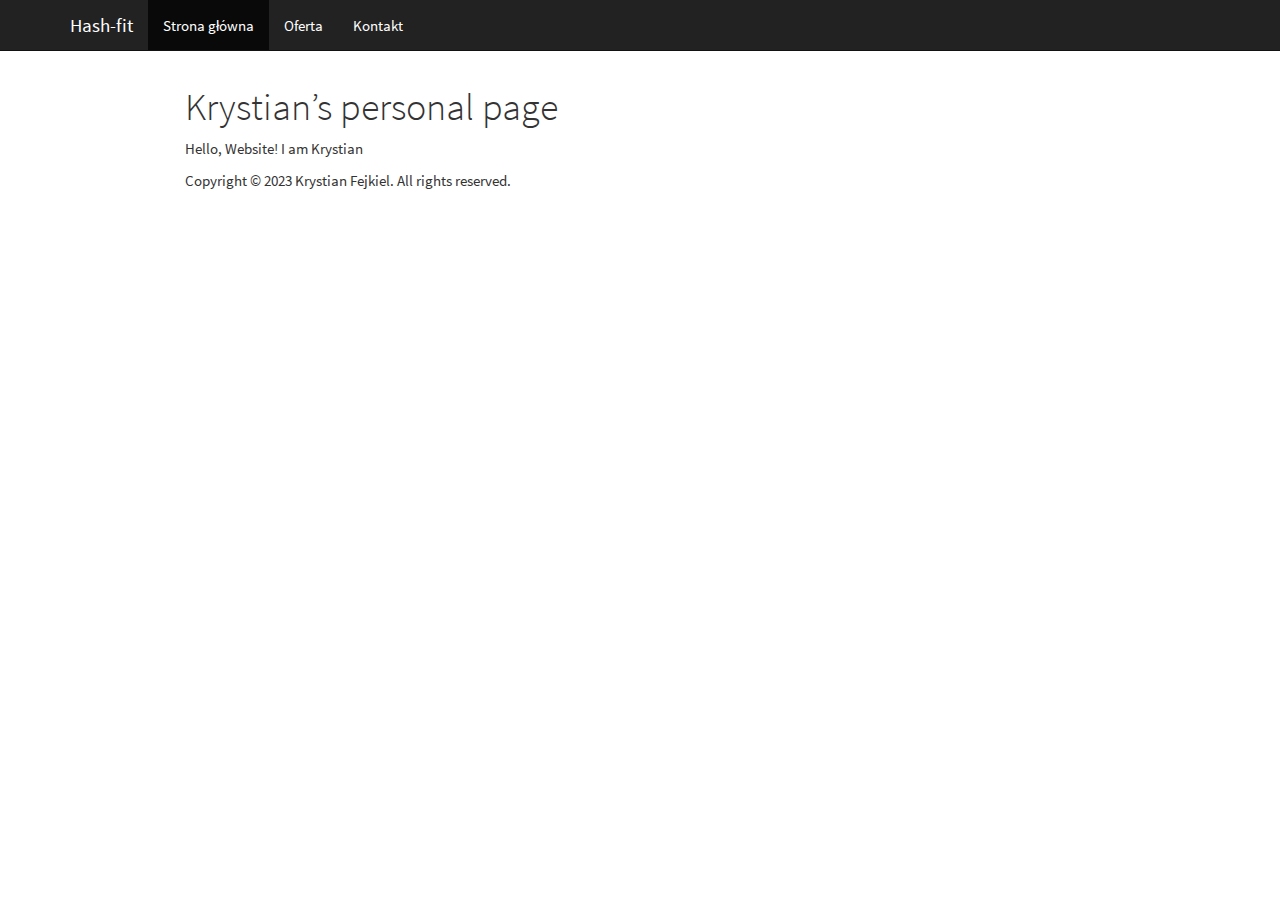
==== commit 9293e3fb: "Add files via upload" ====
--- a/index.html
+++ b/index.html
@@ -13,7 +13,7 @@
 
 <title>Krystian’s personal page</title>
 
-<script src="site_libs/header-attrs-2.11/header-attrs.js"></script>
+<script src="site_libs/header-attrs-2.19/header-attrs.js"></script>
 <script src="site_libs/jquery-3.6.0/jquery-3.6.0.min.js"></script>
 <meta name="viewport" content="width=device-width, initial-scale=1" />
 <link href="site_libs/bootstrap-3.3.5/css/cosmo.min.css" rel="stylesheet" />
@@ -57,6 +57,7 @@
 
 
 
+
 <link rel="stylesheet" href="styles.css" type="text/css" />
 
 
@@ -81,6 +82,9 @@
 }
 summary {
   display: list-item;
+}
+details > summary > p:only-child {
+  display: inline;
 }
 pre code {
   padding: 0;
@@ -138,11 +142,15 @@
     href = "index.html";
   var menuAnchor = $('a[href="' + href + '"]');
 
-  // mark it active
-  menuAnchor.tab('show');
-
-  // if it's got a parent navbar menu mark it active as well
-  menuAnchor.closest('li.dropdown').addClass('active');
+  // mark the anchor link active (and if it's in a dropdown, also mark that active)
+  var dropdown = menuAnchor.closest('li.dropdown');
+  if (window.bootstrap) { // Bootstrap 4+
+    menuAnchor.addClass('active');
+    dropdown.find('> .dropdown-toggle').addClass('active');
+  } else { // Bootstrap 3
+    menuAnchor.parent().addClass('active');
+    dropdown.addClass('active');
+  }
 
   // Navbar adjustments
   var navHeight = $(".navbar").first().height() + 15;
@@ -171,8 +179,8 @@
   border-radius: 4px;
 }
 
-.tabset-dropdown > .nav-tabs > li.active:before {
-  content: "";
+.tabset-dropdown > .nav-tabs > li.active:before, .tabset-dropdown > .nav-tabs.nav-tabs-open:before {
+  content: "\e259";
   font-family: 'Glyphicons Halflings';
   display: inline-block;
   padding: 10px;
@@ -180,16 +188,9 @@
 }
 
 .tabset-dropdown > .nav-tabs.nav-tabs-open > li.active:before {
-  content: "&#xe258;";
+  content: "\e258";
+  font-family: 'Glyphicons Halflings';
   border: none;
-}
-
-.tabset-dropdown > .nav-tabs.nav-tabs-open:before {
-  content: "";
-  font-family: 'Glyphicons Halflings';
-  display: inline-block;
-  padding: 10px;
-  border-right: 1px solid #ddd;
 }
 
 .tabset-dropdown > .nav-tabs > li.active {
@@ -233,23 +234,23 @@
 <div class="navbar navbar-default  navbar-fixed-top" role="navigation">
   <div class="container">
     <div class="navbar-header">
-      <button type="button" class="navbar-toggle collapsed" data-toggle="collapse" data-target="#navbar">
+      <button type="button" class="navbar-toggle collapsed" data-toggle="collapse" data-bs-toggle="collapse" data-target="#navbar" data-bs-target="#navbar">
         <span class="icon-bar"></span>
         <span class="icon-bar"></span>
         <span class="icon-bar"></span>
       </button>
-      <a class="navbar-brand" href="index.html">My Website</a>
+      <a class="navbar-brand" href="index.html">Hash-fit</a>
     </div>
     <div id="navbar" class="navbar-collapse collapse">
       <ul class="nav navbar-nav">
         <li>
-  <a href="index.html">Home</a>
+  <a href="index.html">Strona główna</a>
 </li>
 <li>
-  <a href="about.html">About</a>
+  <a href="about.html">Oferta</a>
 </li>
 <li>
-  <a href="contacts.html">Contacts</a>
+  <a href="contacts.html">Kontakt</a>
 </li>
       </ul>
       <ul class="nav navbar-nav navbar-right">
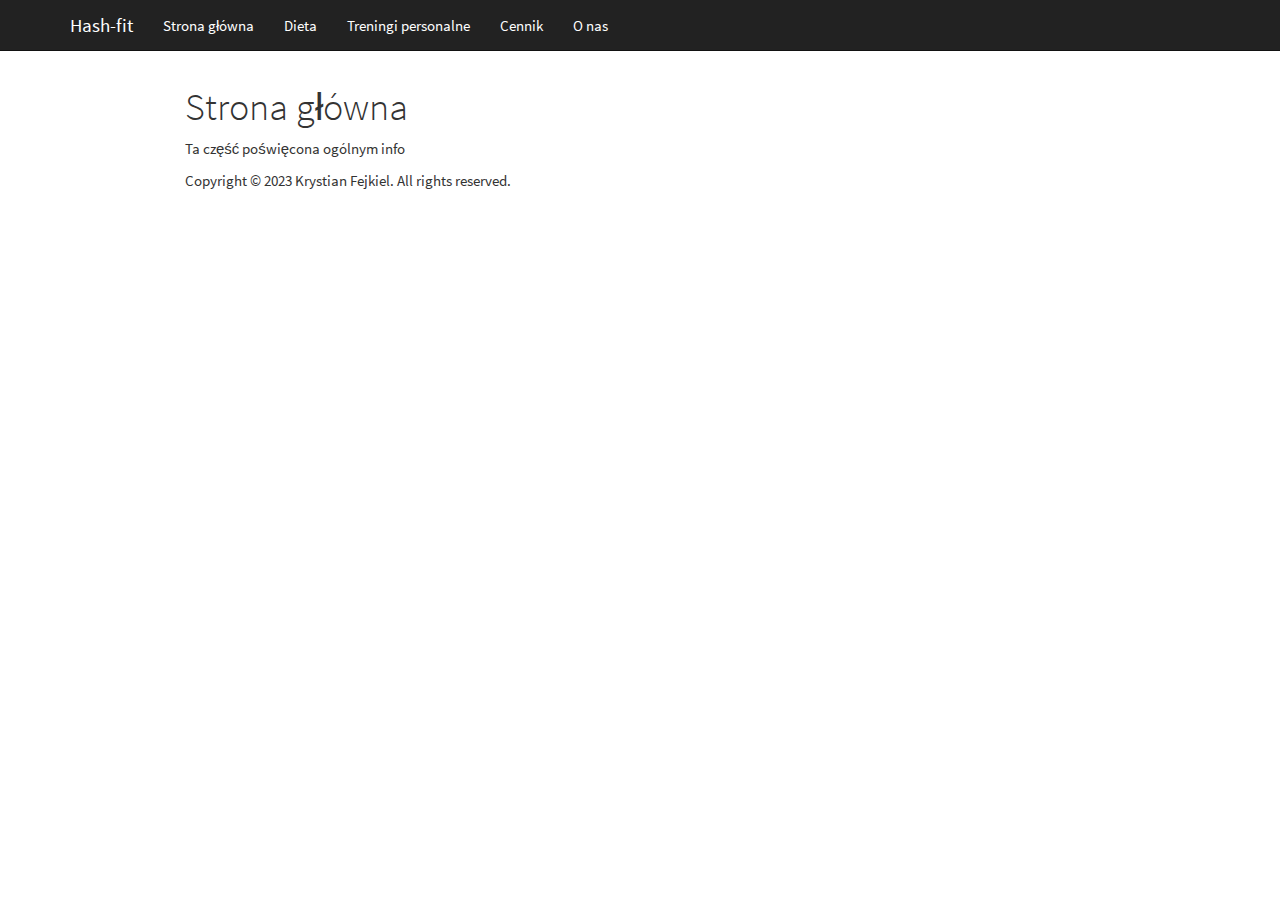
==== commit d530dcae: "Add files via upload" ====
--- a/index.html
+++ b/index.html
@@ -11,7 +11,7 @@
 
 
 
-<title>Krystian’s personal page</title>
+<title>Strona główna</title>
 
 <script src="site_libs/header-attrs-2.19/header-attrs.js"></script>
 <script src="site_libs/jquery-3.6.0/jquery-3.6.0.min.js"></script>
@@ -244,13 +244,19 @@
     <div id="navbar" class="navbar-collapse collapse">
       <ul class="nav navbar-nav">
         <li>
-  <a href="index.html">Strona główna</a>
+  <a href="ibdex.html">Strona główna</a>
 </li>
 <li>
-  <a href="about.html">Oferta</a>
+  <a href="dieta.html">Dieta</a>
 </li>
 <li>
-  <a href="contacts.html">Kontakt</a>
+  <a href="trening.html">Treningi personalne</a>
+</li>
+<li>
+  <a href="cennik.html">Cennik</a>
+</li>
+<li>
+  <a href="contacts.html">O nas</a>
 </li>
       </ul>
       <ul class="nav navbar-nav navbar-right">
@@ -264,12 +270,12 @@
 
 
 
-<h1 class="title toc-ignore">Krystian’s personal page</h1>
+<h1 class="title toc-ignore">Strona główna</h1>
 
 </div>
 
 
-<p>Hello, Website! I am Krystian</p>
+<p>Ta część poświęcona ogólnym info</p>
 
 <p>Copyright &copy; 2023 Krystian Fejkiel. All rights reserved.</p>
 
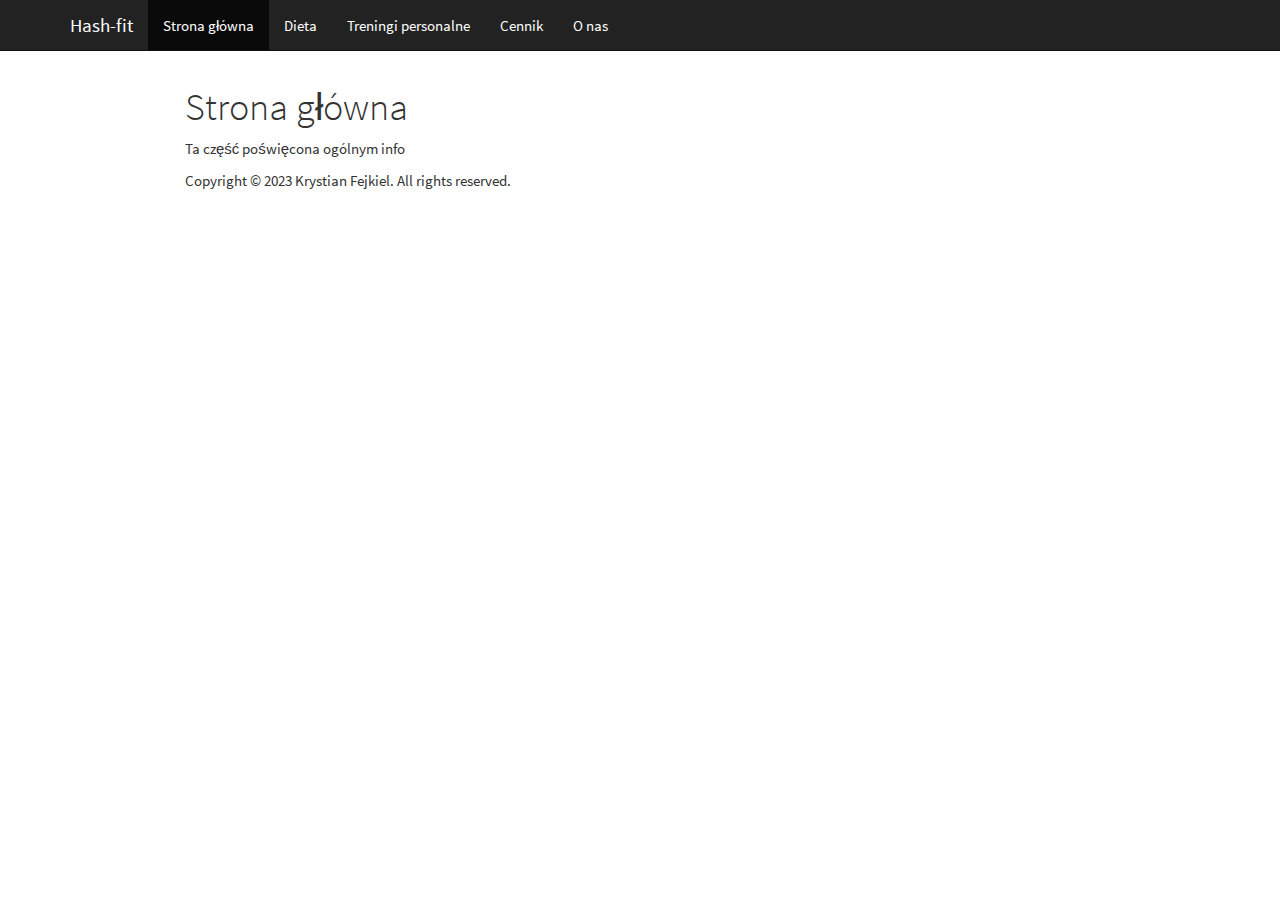
==== commit be2e25c4: "Add files via upload" ====
--- a/index.html
+++ b/index.html
@@ -244,7 +244,7 @@
     <div id="navbar" class="navbar-collapse collapse">
       <ul class="nav navbar-nav">
         <li>
-  <a href="ibdex.html">Strona główna</a>
+  <a href="index.html">Strona główna</a>
 </li>
 <li>
   <a href="dieta.html">Dieta</a>
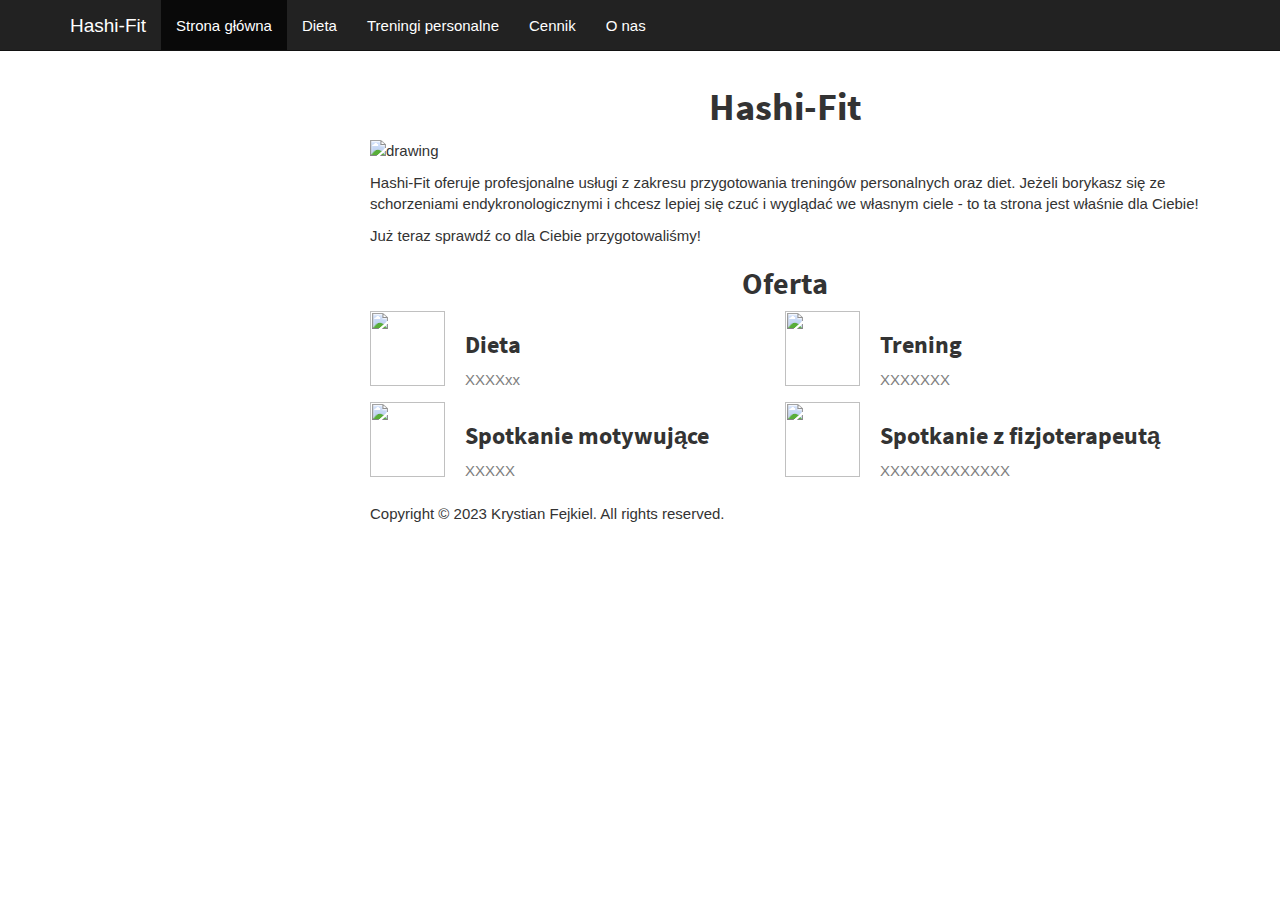
==== commit b6e208f5: "Add files via upload" ====
--- a/index.html
+++ b/index.html
@@ -1,327 +1,489 @@
-<!DOCTYPE html>
-
-<html>
-
-<head>
-
-<meta charset="utf-8" />
-<meta name="generator" content="pandoc" />
-<meta http-equiv="X-UA-Compatible" content="IE=EDGE" />
-
-
-
-
-<title>Strona główna</title>
-
-<script src="site_libs/header-attrs-2.19/header-attrs.js"></script>
-<script src="site_libs/jquery-3.6.0/jquery-3.6.0.min.js"></script>
-<meta name="viewport" content="width=device-width, initial-scale=1" />
-<link href="site_libs/bootstrap-3.3.5/css/cosmo.min.css" rel="stylesheet" />
-<script src="site_libs/bootstrap-3.3.5/js/bootstrap.min.js"></script>
-<script src="site_libs/bootstrap-3.3.5/shim/html5shiv.min.js"></script>
-<script src="site_libs/bootstrap-3.3.5/shim/respond.min.js"></script>
-<style>h1 {font-size: 34px;}
-       h1.title {font-size: 38px;}
-       h2 {font-size: 30px;}
-       h3 {font-size: 24px;}
-       h4 {font-size: 18px;}
-       h5 {font-size: 16px;}
-       h6 {font-size: 12px;}
-       code {color: inherit; background-color: rgba(0, 0, 0, 0.04);}
-       pre:not([class]) { background-color: white }</style>
-<script src="site_libs/navigation-1.1/tabsets.js"></script>
-<link href="site_libs/highlightjs-9.12.0/textmate.css" rel="stylesheet" />
-<script src="site_libs/highlightjs-9.12.0/highlight.js"></script>
-
-<style type="text/css">
-  code{white-space: pre-wrap;}
-  span.smallcaps{font-variant: small-caps;}
-  span.underline{text-decoration: underline;}
-  div.column{display: inline-block; vertical-align: top; width: 50%;}
-  div.hanging-indent{margin-left: 1.5em; text-indent: -1.5em;}
-  ul.task-list{list-style: none;}
-    </style>
-
-<style type="text/css">code{white-space: pre;}</style>
-<script type="text/javascript">
-if (window.hljs) {
-  hljs.configure({languages: []});
-  hljs.initHighlightingOnLoad();
-  if (document.readyState && document.readyState === "complete") {
-    window.setTimeout(function() { hljs.initHighlighting(); }, 0);
-  }
-}
-</script>
-
-
-
-
-
-
-<link rel="stylesheet" href="styles.css" type="text/css" />
-
-
-
-<style type = "text/css">
-.main-container {
-  max-width: 940px;
-  margin-left: auto;
-  margin-right: auto;
-}
-img {
-  max-width:100%;
-}
-.tabbed-pane {
-  padding-top: 12px;
-}
-.html-widget {
-  margin-bottom: 20px;
-}
-button.code-folding-btn:focus {
-  outline: none;
-}
-summary {
-  display: list-item;
-}
-details > summary > p:only-child {
-  display: inline;
-}
-pre code {
-  padding: 0;
-}
-</style>
-
-
-<style type="text/css">
-.dropdown-submenu {
-  position: relative;
-}
-.dropdown-submenu>.dropdown-menu {
-  top: 0;
-  left: 100%;
-  margin-top: -6px;
-  margin-left: -1px;
-  border-radius: 0 6px 6px 6px;
-}
-.dropdown-submenu:hover>.dropdown-menu {
-  display: block;
-}
-.dropdown-submenu>a:after {
-  display: block;
-  content: " ";
-  float: right;
-  width: 0;
-  height: 0;
-  border-color: transparent;
-  border-style: solid;
-  border-width: 5px 0 5px 5px;
-  border-left-color: #cccccc;
-  margin-top: 5px;
-  margin-right: -10px;
-}
-.dropdown-submenu:hover>a:after {
-  border-left-color: #adb5bd;
-}
-.dropdown-submenu.pull-left {
-  float: none;
-}
-.dropdown-submenu.pull-left>.dropdown-menu {
-  left: -100%;
-  margin-left: 10px;
-  border-radius: 6px 0 6px 6px;
-}
-</style>
-
-<script type="text/javascript">
-// manage active state of menu based on current page
-$(document).ready(function () {
-  // active menu anchor
-  href = window.location.pathname
-  href = href.substr(href.lastIndexOf('/') + 1)
-  if (href === "")
-    href = "index.html";
-  var menuAnchor = $('a[href="' + href + '"]');
-
-  // mark the anchor link active (and if it's in a dropdown, also mark that active)
-  var dropdown = menuAnchor.closest('li.dropdown');
-  if (window.bootstrap) { // Bootstrap 4+
-    menuAnchor.addClass('active');
-    dropdown.find('> .dropdown-toggle').addClass('active');
-  } else { // Bootstrap 3
-    menuAnchor.parent().addClass('active');
-    dropdown.addClass('active');
-  }
-
-  // Navbar adjustments
-  var navHeight = $(".navbar").first().height() + 15;
-  var style = document.createElement('style');
-  var pt = "padding-top: " + navHeight + "px; ";
-  var mt = "margin-top: -" + navHeight + "px; ";
-  var css = "";
-  // offset scroll position for anchor links (for fixed navbar)
-  for (var i = 1; i <= 6; i++) {
-    css += ".section h" + i + "{ " + pt + mt + "}\n";
-  }
-  style.innerHTML = "body {" + pt + "padding-bottom: 40px; }\n" + css;
-  document.head.appendChild(style);
-});
-</script>
-
-<!-- tabsets -->
-
-<style type="text/css">
-.tabset-dropdown > .nav-tabs {
-  display: inline-table;
-  max-height: 500px;
-  min-height: 44px;
-  overflow-y: auto;
-  border: 1px solid #ddd;
-  border-radius: 4px;
-}
-
-.tabset-dropdown > .nav-tabs > li.active:before, .tabset-dropdown > .nav-tabs.nav-tabs-open:before {
-  content: "\e259";
-  font-family: 'Glyphicons Halflings';
-  display: inline-block;
-  padding: 10px;
-  border-right: 1px solid #ddd;
-}
-
-.tabset-dropdown > .nav-tabs.nav-tabs-open > li.active:before {
-  content: "\e258";
-  font-family: 'Glyphicons Halflings';
-  border: none;
-}
-
-.tabset-dropdown > .nav-tabs > li.active {
-  display: block;
-}
-
-.tabset-dropdown > .nav-tabs > li > a,
-.tabset-dropdown > .nav-tabs > li > a:focus,
-.tabset-dropdown > .nav-tabs > li > a:hover {
-  border: none;
-  display: inline-block;
-  border-radius: 4px;
-  background-color: transparent;
-}
-
-.tabset-dropdown > .nav-tabs.nav-tabs-open > li {
-  display: block;
-  float: none;
-}
-
-.tabset-dropdown > .nav-tabs > li {
-  display: none;
-}
-</style>
-
-<!-- code folding -->
-
-
-
-
-</head>
-
-<body>
-
-
-<div class="container-fluid main-container">
-
-
-
-
-<div class="navbar navbar-default  navbar-fixed-top" role="navigation">
-  <div class="container">
-    <div class="navbar-header">
-      <button type="button" class="navbar-toggle collapsed" data-toggle="collapse" data-bs-toggle="collapse" data-target="#navbar" data-bs-target="#navbar">
-        <span class="icon-bar"></span>
-        <span class="icon-bar"></span>
-        <span class="icon-bar"></span>
-      </button>
-      <a class="navbar-brand" href="index.html">Hash-fit</a>
-    </div>
-    <div id="navbar" class="navbar-collapse collapse">
-      <ul class="nav navbar-nav">
-        <li>
-  <a href="index.html">Strona główna</a>
-</li>
-<li>
-  <a href="dieta.html">Dieta</a>
-</li>
-<li>
-  <a href="trening.html">Treningi personalne</a>
-</li>
-<li>
-  <a href="cennik.html">Cennik</a>
-</li>
-<li>
-  <a href="contacts.html">O nas</a>
-</li>
-      </ul>
-      <ul class="nav navbar-nav navbar-right">
-        
-      </ul>
-    </div><!--/.nav-collapse -->
-  </div><!--/.container -->
-</div><!--/.navbar -->
-
-<div id="header">
-
-
-
-<h1 class="title toc-ignore">Strona główna</h1>
-
-</div>
-
-
-<p>Ta część poświęcona ogólnym info</p>
-
-<p>Copyright &copy; 2023 Krystian Fejkiel. All rights reserved.</p>
-
-
-
-</div>
-
-<script>
-
-// add bootstrap table styles to pandoc tables
-function bootstrapStylePandocTables() {
-  $('tr.odd').parent('tbody').parent('table').addClass('table table-condensed');
-}
-$(document).ready(function () {
-  bootstrapStylePandocTables();
-});
-
-
-</script>
-
-<!-- tabsets -->
-
-<script>
-$(document).ready(function () {
-  window.buildTabsets("TOC");
-});
-
-$(document).ready(function () {
-  $('.tabset-dropdown > .nav-tabs > li').click(function () {
-    $(this).parent().toggleClass('nav-tabs-open');
-  });
-});
-</script>
-
-<!-- code folding -->
-
-
-<!-- dynamically load mathjax for compatibility with self-contained -->
-<script>
-  (function () {
-    var script = document.createElement("script");
-    script.type = "text/javascript";
-    script.src  = "https://mathjax.rstudio.com/latest/MathJax.js?config=TeX-AMS-MML_HTMLorMML";
-    document.getElementsByTagName("head")[0].appendChild(script);
-  })();
-</script>
-
-</body>
-</html>
+<!DOCTYPE html>
+
+<html>
+
+<head>
+
+<meta charset="utf-8" />
+<meta name="generator" content="pandoc" />
+<meta http-equiv="X-UA-Compatible" content="IE=EDGE" />
+
+
+
+
+<title>Hashi-Fit</title>
+
+<script src="site_libs/header-attrs-2.19/header-attrs.js"></script>
+<script src="site_libs/jquery-3.6.0/jquery-3.6.0.min.js"></script>
+<meta name="viewport" content="width=device-width, initial-scale=1" />
+<link href="site_libs/bootstrap-3.3.5/css/cosmo.min.css" rel="stylesheet" />
+<script src="site_libs/bootstrap-3.3.5/js/bootstrap.min.js"></script>
+<script src="site_libs/bootstrap-3.3.5/shim/html5shiv.min.js"></script>
+<script src="site_libs/bootstrap-3.3.5/shim/respond.min.js"></script>
+<style>h1 {font-size: 34px;}
+       h1.title {font-size: 38px;}
+       h2 {font-size: 30px;}
+       h3 {font-size: 24px;}
+       h4 {font-size: 18px;}
+       h5 {font-size: 16px;}
+       h6 {font-size: 12px;}
+       code {color: inherit; background-color: rgba(0, 0, 0, 0.04);}
+       pre:not([class]) { background-color: white }</style>
+<script src="site_libs/jqueryui-1.11.4/jquery-ui.min.js"></script>
+<link href="site_libs/tocify-1.9.1/jquery.tocify.css" rel="stylesheet" />
+<script src="site_libs/tocify-1.9.1/jquery.tocify.js"></script>
+<script src="site_libs/navigation-1.1/tabsets.js"></script>
+<link href="site_libs/highlightjs-9.12.0/textmate.css" rel="stylesheet" />
+<script src="site_libs/highlightjs-9.12.0/highlight.js"></script>
+
+<style type="text/css">
+  code{white-space: pre-wrap;}
+  span.smallcaps{font-variant: small-caps;}
+  span.underline{text-decoration: underline;}
+  div.column{display: inline-block; vertical-align: top; width: 50%;}
+  div.hanging-indent{margin-left: 1.5em; text-indent: -1.5em;}
+  ul.task-list{list-style: none;}
+    </style>
+
+<style type="text/css">code{white-space: pre;}</style>
+<script type="text/javascript">
+if (window.hljs) {
+  hljs.configure({languages: []});
+  hljs.initHighlightingOnLoad();
+  if (document.readyState && document.readyState === "complete") {
+    window.setTimeout(function() { hljs.initHighlighting(); }, 0);
+  }
+}
+</script>
+
+
+
+
+
+
+<link rel="stylesheet" href="styles.css" type="text/css" />
+
+
+
+<style type = "text/css">
+.main-container {
+  max-width: 940px;
+  margin-left: auto;
+  margin-right: auto;
+}
+img {
+  max-width:100%;
+}
+.tabbed-pane {
+  padding-top: 12px;
+}
+.html-widget {
+  margin-bottom: 20px;
+}
+button.code-folding-btn:focus {
+  outline: none;
+}
+summary {
+  display: list-item;
+}
+details > summary > p:only-child {
+  display: inline;
+}
+pre code {
+  padding: 0;
+}
+</style>
+
+
+<style type="text/css">
+.dropdown-submenu {
+  position: relative;
+}
+.dropdown-submenu>.dropdown-menu {
+  top: 0;
+  left: 100%;
+  margin-top: -6px;
+  margin-left: -1px;
+  border-radius: 0 6px 6px 6px;
+}
+.dropdown-submenu:hover>.dropdown-menu {
+  display: block;
+}
+.dropdown-submenu>a:after {
+  display: block;
+  content: " ";
+  float: right;
+  width: 0;
+  height: 0;
+  border-color: transparent;
+  border-style: solid;
+  border-width: 5px 0 5px 5px;
+  border-left-color: #cccccc;
+  margin-top: 5px;
+  margin-right: -10px;
+}
+.dropdown-submenu:hover>a:after {
+  border-left-color: #adb5bd;
+}
+.dropdown-submenu.pull-left {
+  float: none;
+}
+.dropdown-submenu.pull-left>.dropdown-menu {
+  left: -100%;
+  margin-left: 10px;
+  border-radius: 6px 0 6px 6px;
+}
+</style>
+
+<script type="text/javascript">
+// manage active state of menu based on current page
+$(document).ready(function () {
+  // active menu anchor
+  href = window.location.pathname
+  href = href.substr(href.lastIndexOf('/') + 1)
+  if (href === "")
+    href = "index.html";
+  var menuAnchor = $('a[href="' + href + '"]');
+
+  // mark the anchor link active (and if it's in a dropdown, also mark that active)
+  var dropdown = menuAnchor.closest('li.dropdown');
+  if (window.bootstrap) { // Bootstrap 4+
+    menuAnchor.addClass('active');
+    dropdown.find('> .dropdown-toggle').addClass('active');
+  } else { // Bootstrap 3
+    menuAnchor.parent().addClass('active');
+    dropdown.addClass('active');
+  }
+
+  // Navbar adjustments
+  var navHeight = $(".navbar").first().height() + 15;
+  var style = document.createElement('style');
+  var pt = "padding-top: " + navHeight + "px; ";
+  var mt = "margin-top: -" + navHeight + "px; ";
+  var css = "";
+  // offset scroll position for anchor links (for fixed navbar)
+  for (var i = 1; i <= 6; i++) {
+    css += ".section h" + i + "{ " + pt + mt + "}\n";
+  }
+  style.innerHTML = "body {" + pt + "padding-bottom: 40px; }\n" + css;
+  document.head.appendChild(style);
+});
+</script>
+
+<!-- tabsets -->
+
+<style type="text/css">
+.tabset-dropdown > .nav-tabs {
+  display: inline-table;
+  max-height: 500px;
+  min-height: 44px;
+  overflow-y: auto;
+  border: 1px solid #ddd;
+  border-radius: 4px;
+}
+
+.tabset-dropdown > .nav-tabs > li.active:before, .tabset-dropdown > .nav-tabs.nav-tabs-open:before {
+  content: "\e259";
+  font-family: 'Glyphicons Halflings';
+  display: inline-block;
+  padding: 10px;
+  border-right: 1px solid #ddd;
+}
+
+.tabset-dropdown > .nav-tabs.nav-tabs-open > li.active:before {
+  content: "\e258";
+  font-family: 'Glyphicons Halflings';
+  border: none;
+}
+
+.tabset-dropdown > .nav-tabs > li.active {
+  display: block;
+}
+
+.tabset-dropdown > .nav-tabs > li > a,
+.tabset-dropdown > .nav-tabs > li > a:focus,
+.tabset-dropdown > .nav-tabs > li > a:hover {
+  border: none;
+  display: inline-block;
+  border-radius: 4px;
+  background-color: transparent;
+}
+
+.tabset-dropdown > .nav-tabs.nav-tabs-open > li {
+  display: block;
+  float: none;
+}
+
+.tabset-dropdown > .nav-tabs > li {
+  display: none;
+}
+</style>
+
+<!-- code folding -->
+
+
+
+<style type="text/css">
+
+#TOC {
+  margin: 25px 0px 20px 0px;
+}
+@media (max-width: 768px) {
+#TOC {
+  position: relative;
+  width: 100%;
+}
+}
+
+@media print {
+.toc-content {
+  /* see https://github.com/w3c/csswg-drafts/issues/4434 */
+  float: right;
+}
+}
+
+.toc-content {
+  padding-left: 30px;
+  padding-right: 40px;
+}
+
+div.main-container {
+  max-width: 1200px;
+}
+
+div.tocify {
+  width: 20%;
+  max-width: 260px;
+  max-height: 85%;
+}
+
+@media (min-width: 768px) and (max-width: 991px) {
+  div.tocify {
+    width: 25%;
+  }
+}
+
+@media (max-width: 767px) {
+  div.tocify {
+    width: 100%;
+    max-width: none;
+  }
+}
+
+.tocify ul, .tocify li {
+  line-height: 20px;
+}
+
+.tocify-subheader .tocify-item {
+  font-size: 0.90em;
+}
+
+.tocify .list-group-item {
+  border-radius: 0px;
+}
+
+
+</style>
+
+
+
+</head>
+
+<body>
+
+
+<div class="container-fluid main-container">
+
+
+<!-- setup 3col/9col grid for toc_float and main content  -->
+<div class="row">
+<div class="col-xs-12 col-sm-4 col-md-3">
+<div id="TOC" class="tocify">
+</div>
+</div>
+
+<div class="toc-content col-xs-12 col-sm-8 col-md-9">
+
+
+
+
+<div class="navbar navbar-default  navbar-fixed-top" role="navigation">
+  <div class="container">
+    <div class="navbar-header">
+      <button type="button" class="navbar-toggle collapsed" data-toggle="collapse" data-bs-toggle="collapse" data-target="#navbar" data-bs-target="#navbar">
+        <span class="icon-bar"></span>
+        <span class="icon-bar"></span>
+        <span class="icon-bar"></span>
+      </button>
+      <a class="navbar-brand" href="index.html">Hashi-Fit</a>
+    </div>
+    <div id="navbar" class="navbar-collapse collapse">
+      <ul class="nav navbar-nav">
+        <li>
+  <a href="index.html">Strona główna</a>
+</li>
+<li>
+  <a href="dieta.html">Dieta</a>
+</li>
+<li>
+  <a href="trening.html">Treningi personalne</a>
+</li>
+<li>
+  <a href="cennik.html">Cennik</a>
+</li>
+<li>
+  <a href="contacts.html">O nas</a>
+</li>
+      </ul>
+      <ul class="nav navbar-nav navbar-right">
+        
+      </ul>
+    </div><!--/.nav-collapse -->
+  </div><!--/.container -->
+</div><!--/.navbar -->
+
+<div id="header">
+
+
+
+<h1 class="title toc-ignore"><strong>Hashi-Fit</strong></h1>
+
+</div>
+
+
+<p><img class="profile-picture" src="images/logo.JPG" alt="drawing"/></p>
+<p>Hashi-Fit oferuje profesjonalne usługi z zakresu przygotowania
+treningów personalnych oraz diet. Jeżeli borykasz się ze schorzeniami
+endykronologicznymi i chcesz lepiej się czuć i wyglądać we własnym ciele
+- to ta strona jest właśnie dla Ciebie!</p>
+Już teraz sprawdź co dla Ciebie przygotowaliśmy!
+<section>
+<h2>
+<strong>Oferta</strong>
+</h2>
+<ul class="offer">
+<li>
+<img src="images/food.png"/> <dic>
+<h3>
+<strong>Dieta</strong>
+</h3>
+<p>
+XXXXxx
+</p>
+</dic><br />
+
+</li>
+<li>
+<img src="images/gym.png"/> <dic>
+<h3>
+<strong>Trening</strong>
+</h3>
+<p>
+XXXXXXX
+</p>
+</dic><br />
+
+</li>
+<li>
+<img src="images/speech.png"/> <dic>
+<h3>
+<strong>Spotkanie motywujące</strong>
+</h3>
+<p>
+XXXXX
+</p>
+</dic>
+</li>
+<li>
+<img src="images/meet.png"/> <dic>
+<h3>
+<strong>Spotkanie z fizjoterapeutą</strong>
+</h3>
+<p>
+XXXXXXXXXXXXX
+</p>
+</dic><br />
+
+</li>
+</ul>
+</section>
+
+<p>Copyright &copy; 2023 Krystian Fejkiel. All rights reserved.</p>
+
+
+</div>
+</div>
+
+</div>
+
+<script>
+
+// add bootstrap table styles to pandoc tables
+function bootstrapStylePandocTables() {
+  $('tr.odd').parent('tbody').parent('table').addClass('table table-condensed');
+}
+$(document).ready(function () {
+  bootstrapStylePandocTables();
+});
+
+
+</script>
+
+<!-- tabsets -->
+
+<script>
+$(document).ready(function () {
+  window.buildTabsets("TOC");
+});
+
+$(document).ready(function () {
+  $('.tabset-dropdown > .nav-tabs > li').click(function () {
+    $(this).parent().toggleClass('nav-tabs-open');
+  });
+});
+</script>
+
+<!-- code folding -->
+
+<script>
+$(document).ready(function ()  {
+
+    // temporarily add toc-ignore selector to headers for the consistency with Pandoc
+    $('.unlisted.unnumbered').addClass('toc-ignore')
+
+    // move toc-ignore selectors from section div to header
+    $('div.section.toc-ignore')
+        .removeClass('toc-ignore')
+        .children('h1,h2,h3,h4,h5').addClass('toc-ignore');
+
+    // establish options
+    var options = {
+      selectors: "h1,h2,h3",
+      theme: "bootstrap3",
+      context: '.toc-content',
+      hashGenerator: function (text) {
+        return text.replace(/[.\\/?&!#<>]/g, '').replace(/\s/g, '_');
+      },
+      ignoreSelector: ".toc-ignore",
+      scrollTo: 0
+    };
+    options.showAndHide = true;
+    options.smoothScroll = true;
+
+    // tocify
+    var toc = $("#TOC").tocify(options).data("toc-tocify");
+});
+</script>
+
+<!-- dynamically load mathjax for compatibility with self-contained -->
+<script>
+  (function () {
+    var script = document.createElement("script");
+    script.type = "text/javascript";
+    script.src  = "https://mathjax.rstudio.com/latest/MathJax.js?config=TeX-AMS-MML_HTMLorMML";
+    document.getElementsByTagName("head")[0].appendChild(script);
+  })();
+</script>
+
+</body>
+</html>
--- a/styles.css
+++ b/styles.css
@@ -1,3 +1,43 @@
-blockquote {
-  font-style: italic
-}
+h1, h2, h3 {
+  font-style: bold
+  color: black;
+  text-align: center;
+  margin-left: 0 auto; 
+}
+
+body {
+  font-family: Arial;
+}
+
+.profile-picture {
+  width:800px;
+  height:400px;
+}
+
+img {
+  width:75px;
+  height:75px;
+}
+
+.offer {
+  list-style: none;
+  padding: 0;
+  display: flex;
+  flex-wrap: wrap;
+}
+
+.offer li {
+  width: 50%;
+  display: flex;
+  align-items: flex-start;
+}
+
+.offer dic {
+  margin-left:20px;
+}
+
+.offer p {
+  line-height: 1.5;
+  color: grey;
+}
+
